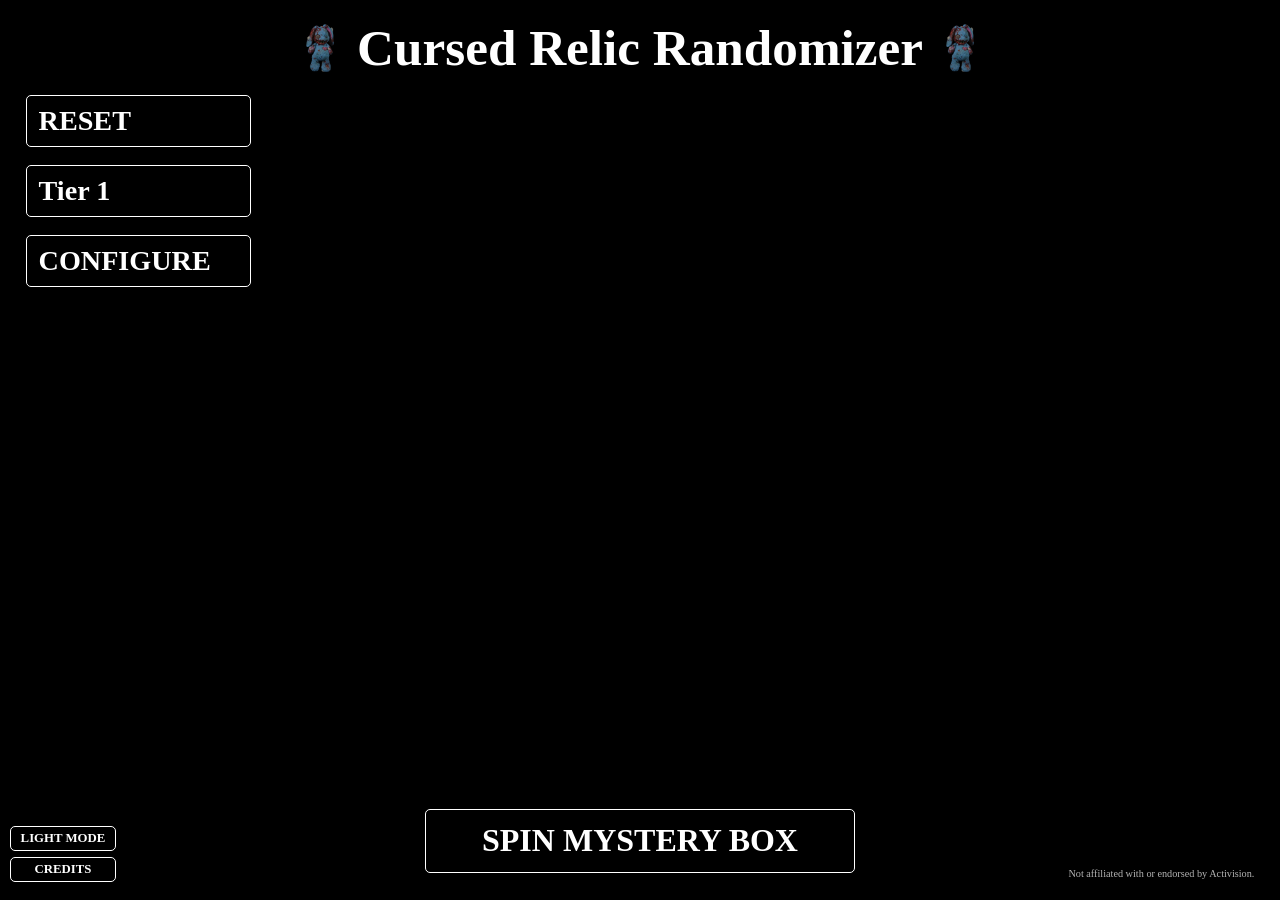
==== index.html @ f58e1904 "Add files via upload" ====
<!DOCTYPE html>
<html lang="en">

<head>
  <link rel="icon" href="images/PeeksIcon.png" type="image/png">
  <meta charset="UTF-8">
  <meta name="viewport" content="width=device-width, initial-scale=1.0, viewport-fit=cover">
  <meta name="description" content="Cursed Relic Randomizer for Black Ops 7 Zombies. Randomly select Grim, Sinister, and Wicked relic combinations by tier, including Tier 3 Hard mode.">
  <title>Cursed Relic Randomizer</title>
  <link rel="canonical" href="https://relicrandomizer.com/">
  <link rel="sitemap" type="text/html" href="sitemap.html">
  <link rel="stylesheet" href="style.css">
</head>

<body>

  <!-- =========================
       BACKGROUND VIDEO
  ========================== -->
<video id="bgVideo" muted playsinline preload="auto">
  <source src="videos/WebsiteBackgroundVid.mp4" type="video/mp4">
</video>
  <!-- =========================
       MAIN UI
  ========================== -->

  <div class="ui">

    <!-- Title Header -->
    <h1 class="title">
      <img src="images/MrPeeks.png" class="title-icon" alt="">
      <span>Cursed Relic Randomizer</span>
      <img src="images/MrPeeks.png" class="title-icon" alt="">
    </h1>


    <!-- Left Controls -->
    <div class="left-controls">

      <button id="resetButton">RESET</button>

      <!-- Tier Dropdown -->
      <div id="tierDropdown" class="tier-dropdown">
        <button id="tierButton" class="tier-button" data-value="tier1">
          Tier 1
        </button>

        <div id="tierMenu" class="tier-menu hidden">
          <div class="tier-option" data-value="tier1">
            <span>Tier 1</span>
            <small>Unlocks Golden Armor</small>
          </div>

          <div class="tier-option" data-value="tier2">
            <span>Tier 2</span>
            <small>Unlocks Ultra weapon rarity</small>
          </div>

          <div class="tier-option" data-value="tier3">
            <span>Tier 3</span>
            <small>Unlocks Tier 4 Pack-A-Punch</small>
          </div>

          <div class="tier-option" data-value="tier3hard">
            <span>Tier 3 HARD</span>
            <small>It's a masochist's dream. Go on, we dare you!</small>
          </div>
        </div>
      </div>

      <button id="configureButton">CONFIGURE</button>

    </div>


    <!-- Main Spin Button -->
<button id="spinButton">SPIN MYSTERY BOX</button>

<p id="activisionDisclaimer" class="disclaimer">
  Not affiliated with or endorsed by Activision.
</p>
    
    <!-- Output Area -->
    <div id="output"></div>


    <!-- Mr. Peeks Result Image -->
    <img id="mrPeeksImage"
         src="images/MrPeeks.png"
         alt="Mr. Peeks">

    <div id="mrPeeksNoseZone"></div>


<!-- Bottom Utility Buttons -->
<div class="bottom-links">
  <div class="bottom-left">
    <button id="themeToggleButton" class="theme-toggle">
      LIGHT MODE
    </button>

    <button id="creditsButton" class="credits">
      CREDITS
    </button>
  </div>

  <a
    id="zomdleButton"
    class="zomdle-button"
    href="https://zomdle.com/"
    target="_blank"
    rel="noopener noreferrer"
    aria-label="Visit Zomdle"
  >
    <video
      id="zomdleVideo"
      src="videos/zomdle.mp4"
      autoplay
      muted
      loop
      playsinline
      preload="auto"
    ></video>
  </a>
</div>

<!-- =========================
     CREDITS MODAL
========================== -->

<div id="creditsModal" class="modal hidden">
  <div class="modal-box">

    <div class="modal-title-bar">
      <span class="modal-title">
        <img src="images/PeeksIcon.png" class="modal-icon" alt="">
        Credits
      </span>
    </div>

    <div class="modal-content">
      <p>
        Background AOTD static art: Grillmaster Harry
        (<a href="https://x.com/Vermontious" target="_blank" rel="noopener noreferrer">@Vermontious</a> on X)
      </p>

      <p>
        COD Zombies Mystery Box Model by
        <a href="https://sketchfab.com/3d-models/rigged-cod-zombies-mystery-box-ba7c191d4e88431db5ffc15c47540947"
           target="_blank"
           rel="noopener noreferrer">
          P3p33
        </a>
      </p>

      <p>
        Animations and Web Application designed by
        <a href="https://x.com/StrisselStudios" target="_blank" rel="noopener noreferrer">
          Strissel
        </a>
        (Me!)
      </p>

      <button id="creditsContactButton" class="contact-button credits-contact-button">
        CONTACT ME!
      </button>
    </div>

  </div>
</div>


  <!-- =========================
       CONFIGURATION MODAL
  ========================== -->

  <div id="configureModal" class="modal hidden">
    <div id="configureBox" class="configure-box">

      <!-- Configure Title Bar -->
      <div class="modal-title-bar">
        <span class="modal-title">
          <img src="images/PeeksIcon.png" class="modal-icon" alt="">
          Configuration Panel
        </span>
      </div>


      <!-- Configure Content -->
      <div class="configure-content">

        <!-- Standard Maps -->
        <div class="config-column">
          <h3>Standard</h3>
          <label><input type="checkbox" class="map-checkbox" checked> Ashes of the Damned</label>
          <label><input type="checkbox" class="map-checkbox" checked> Astra Malorum</label>
          <label><input type="checkbox" class="map-checkbox" checked> Paradox Junction</label>
          <label><input type="checkbox" class="map-checkbox" checked> Totenreich</label>
          <label><input type="checkbox" class="map-checkbox" checked> Kowakujo</label>
        </div>


        <!-- Survival Maps -->
        <div class="config-column">
          <h3>Survival</h3>

          <label><input type="checkbox" class="map-checkbox" checked> Farm Survival</label>
          <label><input type="checkbox" class="map-checkbox" checked> Exit 115 Survival</label>
          <label><input type="checkbox" class="map-checkbox" checked> Cosmodrome Survival</label>
          <label><input type="checkbox" class="map-checkbox" checked> Mars Survival</label>
          <label><input type="checkbox" class="map-checkbox" checked> Ashwood Survival</label>
          <label><input type="checkbox" class="map-checkbox" checked> Nuked Survival</label>

          <div class="coming-soon-map">
            <label class="disabled-map">
              <input type="checkbox" disabled>
              <span>Totenreich Survival</span>
            </label>
            <div class="coming-soon-text">Coming Soon</div>
          </div>

          <div class="coming-soon-map">
            <label class="disabled-map">
              <input type="checkbox" disabled>
              <span>Kowakujō Castle Survival</span>
            </label>
            <div class="coming-soon-text">Coming Soon</div>
          </div>
        </div>


        <!-- Grim Relics -->
        <div class="config-column">
          <h3>Grim</h3>
          <label><input type="checkbox" class="relic-checkbox" checked> Lawyer's Pen</label>
          <label><input type="checkbox" class="relic-checkbox" checked> Dragon Wings</label>
          <label><input type="checkbox" class="relic-checkbox" checked> Teddy Bear</label>
          <label><input type="checkbox" class="relic-checkbox" checked> Gong</label>
          <label><input type="checkbox" class="relic-checkbox" checked> Seed</label>
          <label><input type="checkbox" class="relic-checkbox" checked> Rocket</label>
          <label><input type="checkbox" class="relic-checkbox" checked> Power Switch</label>
          <label><input type="checkbox" class="relic-checkbox" checked> Wrestler's Belt</label>
          <label><input type="checkbox" class="relic-checkbox" checked> Gramophone</label>
          <label><input type="checkbox" class="relic-checkbox" checked> Druid Stone</label>
        </div>


        <!-- Sinister Relics -->
        <div class="config-column">
          <h3>Sinister</h3>
          <label><input type="checkbox" class="relic-checkbox" checked> Vrill Sphere</label>
          <label><input type="checkbox" class="relic-checkbox" checked> Sam's Drawing</label>
          <label><input type="checkbox" class="relic-checkbox" checked> Focusing Stone</label>
          <label><input type="checkbox" class="relic-checkbox" checked> Fang</label>
          <label><input type="checkbox" class="relic-checkbox" checked> Matryoshka Dolls</label>
          <label><input type="checkbox" class="relic-checkbox" checked> Summoning Key</label>
          <label><input type="checkbox" class="relic-checkbox" checked> Stuffed Elephant</label>
          <label><input type="checkbox" class="relic-checkbox" checked> Dancing Arnie</label>
          <label><input type="checkbox" class="relic-checkbox" checked> Valkyrie Helmet</label>
          <label><input type="checkbox" class="relic-checkbox" checked> Film Reel</label>
        </div>


        <!-- Wicked Relics -->
        <div class="config-column">
          <h3>Wicked</h3>
          <label><input type="checkbox" class="relic-checkbox" checked> Bus</label>
          <label><input type="checkbox" class="relic-checkbox" checked> Dragon Head</label>
          <label><input type="checkbox" class="relic-checkbox" checked> Blood Vials</label>
          <label><input type="checkbox" class="relic-checkbox" checked> Golden Spork</label>
          <label><input type="checkbox" class="relic-checkbox" checked> Civil Protector</label>
          <label><input type="checkbox" class="relic-checkbox" checked> Mangler Helmet</label>
          <label><input type="checkbox" class="relic-checkbox" checked> Agarthan Device</label>
          <label><input type="checkbox" class="relic-checkbox" checked> Music Box</label>
          <label><input type="checkbox" class="relic-checkbox" checked> Dragon Egg</label>
          <label><input type="checkbox" class="relic-checkbox" checked> Mannequin Turret</label>
        </div>

      </div>


      <!-- Configure Footer Buttons -->
      <div class="configure-footer">
        <button id="saveConfigButton">Save</button>
        <button id="deselectRelicsButton">Deselect All Relics</button>
        <button id="resetConfigButton">Reset</button>
      </div>

    </div>
  </div>


  <!-- =========================
       JAVASCRIPT
  ========================== -->

  <script src="script.js"></script>

</body>
</html>
---- style.css ----
/* ==========================================================
   1. GLOBAL FOUNDATION
   ----------------------------------------------------------
   Site-wide variables and the controlled layer system.
   All z-index values should come from here.
========================================================== */

:root {
  --text-color: white;
  --shadow-color: black;
  --panel-bg: rgba(0, 0, 0, 0.9);
  --panel-text: white;
  --button-bg: rgba(0, 0, 0, 0.45);
  --button-text: white;
  --button-border: white;

  --safe-bottom: env(safe-area-inset-bottom, 0px);

  --z-background: 0;
  --z-ui: 1;
  --z-output: 15;
  --z-bottom-links: 30;
  --z-mrpeeks: 35;
  --z-nose: 40;
  --z-spin: 60;
  --z-dropdown: 80;
  --z-modal: 1000;
}


/* ==========================================================
   2. LIGHT MODE VARIABLES
   ----------------------------------------------------------
   Only swaps color variables when light mode is active.
========================================================== */

body.light-mode {
  --text-color: black;
  --shadow-color: white;
  --panel-bg: rgba(255, 255, 255, 0.9);
  --panel-text: black;
  --button-bg: rgba(255, 255, 255, 0.75);
  --button-text: black;
  --button-border: black;
}


/* ==========================================================
   3. PAGE RESET
   ----------------------------------------------------------
   Removes browser defaults, locks the app to the viewport,
   and prevents page scrolling behind the UI.
========================================================== */

html,
body {
  margin: 0;
  width: 100%;
  min-height: 100%;
  height: 100%;
  background: black;
  font-family: Georgia, "Times New Roman", serif;
  overflow: hidden;
  overscroll-behavior: none;
}


/* ==========================================================
   4. GLOBAL INTERACTION
   ----------------------------------------------------------
   Removes mobile tap highlight flashes on clickable elements.
========================================================== */

button,
a,
.tier-option {
  -webkit-tap-highlight-color: transparent;
}


/* ==========================================================
   5. BACKGROUND VIDEO
   ----------------------------------------------------------
   Fullscreen background layer. It never receives clicks.
========================================================== */

#bgVideo {
  position: fixed;
  inset: 0;
  width: 100vw;
  height: 100dvh;
  object-fit: cover;
  object-position: center;
  z-index: var(--z-background);
  pointer-events: none;
}


/* ==========================================================
   6. MAIN UI CONTAINER
   ----------------------------------------------------------
   Primary app grid. Holds the title, controls, output,
   spin button, Mr. Peeks, and bottom utility area.
========================================================== */

.ui {
  position: relative;
  z-index: var(--z-ui);

  height: 100dvh;
  min-height: 100dvh;

  overflow: hidden;
  box-sizing: border-box;

  display: grid;
  grid-template-rows: auto 1fr auto;
  gap: clamp(0.5rem, 2vh, 2rem);

  padding:
    clamp(0.5rem, 2vh, 1.5rem)
    clamp(0.5rem, 2vw, 2rem)
    calc(clamp(0.75rem, 2vh, 1.5rem) + var(--safe-bottom));
}


/* ==========================================================
   7. TITLE HEADER
   ----------------------------------------------------------
   Main page title and Mr. Peeks icons.
========================================================== */

.title {
  justify-self: center;

  display: flex;
  align-items: center;
  justify-content: center;
  gap: clamp(0.4rem, 1vw, 0.9rem);

  margin: 0;

  color: var(--text-color);
  font-size: clamp(1.4rem, 4vw, 4rem);
  font-weight: bold;
  text-shadow: 0 0 6px var(--shadow-color);
  white-space: nowrap;
}

.title-icon {
  width: clamp(24px, 5vw, 48px);
  height: auto;
  aspect-ratio: 1 / 1;
  object-fit: contain;
}


/* ==========================================================
   8. LEFT CONTROL COLUMN
   ----------------------------------------------------------
   Holds Reset, Tier selector, and Configure.
   It sits above normal HUD elements, but below modals.
========================================================== */

.left-controls {
  position: relative;
  z-index: var(--z-dropdown);

  align-self: start;
  justify-self: start;

  display: flex;
  flex-direction: column;
  gap: clamp(0.5rem, 2vh, 1.5rem);

  width: clamp(180px, 24vw, 330px);
}
/* ==========================================================
   9. GLOBAL BUTTON STYLING
   ----------------------------------------------------------
   Shared visual styling for all buttons and button-like links.
   Positioning and layout are handled elsewhere.
========================================================== */

#resetButton,
#configureButton,
#spinButton,
#themeToggleButton,
.theme-toggle,
.credits,
.contact-button,
.zomdle-button,
.tier-button,
.configure-footer button {
  background: var(--button-bg);
  color: var(--button-text);
  border: 1px solid var(--button-border);
  border-radius: 5px;

  font-family: Georgia, "Times New Roman", serif;
  font-weight: bold;
  text-shadow: 0 0 5px var(--shadow-color);

  cursor: pointer;

  transition:
    transform 0.08s ease,
    filter 0.08s ease,
    box-shadow 0.08s ease;
}

#resetButton:hover,
#configureButton:hover,
#spinButton:hover,
.theme-toggle:hover,
.credits:hover,
.contact-button:hover,
.zomdle-button:hover,
.tier-button:hover,
.configure-footer button:hover {
  filter: brightness(110%);
}

#resetButton:active,
#configureButton:active,
#spinButton:active,
.theme-toggle:active,
.credits:active,
.contact-button:active,
.zomdle-button:active,
.tier-button:active,
.configure-footer button:active {
  transform: translateY(2px) scale(0.98);
  filter: brightness(85%);
}


/* ==========================================================
   10. BUTTON SIZING
   ----------------------------------------------------------
   Shared button dimensions and text sizes.
========================================================== */

#resetButton,
#configureButton,
.tier-button {
  width: 100%;
  padding: clamp(0.35rem, 1vh, 0.8rem) clamp(0.5rem, 1vw, 1rem);
  font-size: clamp(1rem, 2.2vw, 2rem);
}

#resetButton {
  width: auto;
}

#spinButton {
  justify-self: center;

  width: clamp(220px, 35vw, 430px);
  padding: clamp(0.5rem, 1.4vh, 1rem) 0;

  font-size: clamp(1.2rem, 2.5vw, 2.2rem);
}

.theme-toggle,
.credits,
.contact-button {
  padding: 4px 10px;
  font-size: clamp(0.7rem, 1vw, 0.95rem);
  text-decoration: none;
}


/* ==========================================================
   11. TIER DROPDOWN
   ----------------------------------------------------------
   Custom tier selector menu.
   It is above normal HUD elements but below modal windows.
========================================================== */

.tier-dropdown {
  position: relative;
  z-index: var(--z-dropdown);
  width: 100%;
}

.tier-button {
  text-align: left;
}

.tier-menu {
  position: absolute;
  top: calc(100% + 4px);
  left: 0;

  width: min(90vw, 520px);
  max-height: min(65svh, 460px);
  overflow-y: auto;

  background: rgba(0, 0, 0, 0.85);
  color: var(--button-text);
  border: 1px solid var(--button-border);

  z-index: var(--z-dropdown);
}

@supports ((-webkit-backdrop-filter: blur(6px)) or (backdrop-filter: blur(6px))) {
  .tier-menu {
    background: rgba(0, 0, 0, 0.55);
    -webkit-backdrop-filter: blur(6px);
    backdrop-filter: blur(6px);
  }
}

body.light-mode .tier-menu {
  background: rgba(255, 255, 255, 0.85);
}

@supports ((-webkit-backdrop-filter: blur(6px)) or (backdrop-filter: blur(6px))) {
  body.light-mode .tier-menu {
    background: rgba(255, 255, 255, 0.55);
    -webkit-backdrop-filter: blur(6px);
    backdrop-filter: blur(6px);
  }
}


/* ==========================================================
   12. TIER DROPDOWN OPTIONS
   ----------------------------------------------------------
   Individual selectable tier rows.
========================================================== */

.tier-option {
  display: grid;
  grid-template-columns: minmax(80px, 120px) 1fr;
  gap: clamp(0.4rem, 1vw, 0.8rem);

  padding: clamp(0.35rem, 1vw, 0.6rem);

  color: var(--button-text);
  font-size: clamp(0.8rem, 1.5vw, 1.1rem);
}

.tier-option:hover {
  background: rgba(128, 128, 128, 0.35);
}

.tier-option span {
  font-weight: bold;
}

.tier-option small {
  color: var(--button-text);
  opacity: 0.8;
}


/* ==========================================================
   13. TIER SELECT FLASH
   ----------------------------------------------------------
   Brief selection flash when the user chooses a tier.
========================================================== */

.tier-option.selected-flash {
  animation: tierClickFlash 0.18s ease;
}

@keyframes tierClickFlash {
  from {
    background: rgba(255, 255, 255, 0.55);
  }

  to {
    background: transparent;
  }
}


/* ==========================================================
   14. RANDOMIZER OUTPUT TEXT
   ----------------------------------------------------------
   Map heading, map result, relic heading, and placeholders.
========================================================== */

.output-heading {
  margin-bottom: clamp(0.2rem, 1vh, 0.6rem);

  color: var(--text-color);
  font-size: clamp(1.1rem, 2vw, 2rem);
  font-weight: bold;
}

.map-output {
  margin-bottom: clamp(1rem, 4vh, 3rem);
}

.map-name {
  margin-bottom: clamp(0.3rem, 1vh, 1rem);

  color: var(--text-color);
  font-size: clamp(1rem, 1.8vw, 1.8rem);
  font-weight: bold;
}

.map-placeholder {
  min-height: clamp(3rem, 8vh, 5.8rem);
}


/* ==========================================================
   15. RELIC GRID
   ----------------------------------------------------------
   Generated relic layout.
   Default is 3 columns. Small portrait screens switch to
   2 columns later in the responsive section.
========================================================== */

.relic-grid {
  display: grid;
  grid-template-columns: repeat(3, minmax(90px, 1fr));
  justify-items: center;
  gap: clamp(0.2rem, 1vh, 0.6rem) clamp(0.4rem, 2vw, 2.25rem);
}

.relic-item {
  min-width: 90px;

  color: var(--text-color);
  font-size: clamp(0.8rem, 1.6vw, 1.5rem);
  font-weight: bold;
  text-align: center;
}

.relic-center {
  grid-column: 2;
}

.relic-left {
  grid-column: 1;
}

.relic-right {
  grid-column: 3;
}
/* ==========================================================
   16. MR. PEEKS RESULT
   ----------------------------------------------------------
   Controls the image displayed when no relic combination
   can be generated, plus its clickable nose hitbox.
========================================================== */

#mrPeeksImage {
  justify-self: center;
  align-self: center;

  width: clamp(70px, 10vw, 150px);
  height: auto;

  display: none;

  z-index: var(--z-mrpeeks);
}

#mrPeeksNoseZone {
  display: none;

  position: fixed;
  z-index: var(--z-nose);

  cursor: pointer;
  pointer-events: auto;

  background: transparent;
  border: none;
  outline: none;

  -webkit-tap-highlight-color: transparent;
  user-select: none;
}


/* ==========================================================
   17. BOTTOM UTILITY BAR
   ----------------------------------------------------------
   Shared container for Light Mode, Credits and Zomdle.
   Positioning changes later inside responsive layouts.
========================================================== */

.bottom-links {
  position: fixed;

  left: clamp(0.5rem, 2vw, 2rem);
  right: clamp(0.5rem, 2vw, 2rem);
  bottom: calc(var(--safe-bottom) + 1.2vh);

  display: flex;
  justify-content: space-between;
  align-items: end;

  gap: .5rem;

  z-index: var(--z-bottom-links);
}

.bottom-left {
  display: flex;
  flex-direction: column;
  gap: .4rem;
}


/* ==========================================================
   18. ZOMDLE BUTTON
   ----------------------------------------------------------
   Appearance only.
   Positioning is handled entirely inside responsive layouts.
========================================================== */

.zomdle-button {

  display: block;

  width: clamp(165px, 19vw, 270px);

  aspect-ratio: 3 / 1;

  padding: 0;

  background: transparent;

  border: none;
  border-radius: 0;

  overflow: visible;

  text-decoration: none;

  filter:
    drop-shadow(0 0 4px white)
    drop-shadow(0 0 10px rgba(160,90,255,.75));
}

#zomdleVideo {

  display: block;

  width: 100%;
  height: 100%;

  object-fit: contain;

  pointer-events: none;
}


/* ==========================================================
   19. MODAL WINDOWS
   ----------------------------------------------------------
   Credits and Configure dialogs.
   These ALWAYS remain above every other interface element.
========================================================== */

.modal {

  position: fixed;
  inset: 0;

  display: flex;
  justify-content: center;
  align-items: center;

  padding: 1rem;
  box-sizing: border-box;

  z-index: var(--z-modal);
}

.hidden {
  display: none;
}

.modal-box,
.configure-box {

  position: relative;

  width: min(92vw,900px);
  max-height: 90svh;

  overflow: hidden;

  background: var(--panel-bg);
  color: var(--panel-text);

  border: 1px solid var(--button-border);
  border-radius: 8px;

  box-shadow: 0 0 20px rgba(0,0,0,.6);

  z-index: calc(var(--z-modal) + 1);
}


/* ==========================================================
   20. MODAL TITLE BAR
   ----------------------------------------------------------
   Shared title bar used by Configure and Credits windows.
========================================================== */

.modal-title-bar {

  min-height: 30px;

  display: flex;
  align-items: center;

  background: #ab51e7;

  padding: 0 10px;

  font-family: Arial, sans-serif;
  font-size: 13px;
}

.modal-title {

  display: flex;
  align-items: center;

  gap: 8px;

  font-weight: bold;
}

.modal-icon {

  width: 20px;
  height: 20px;

  flex-shrink: 0;
}
/* ==========================================================
   21. MODAL CONTENT
   ----------------------------------------------------------
   Credits window text, links, and the Contact Me button.
========================================================== */

.modal-box {
  max-width: 650px;
  font-family: Georgia, "Times New Roman", serif;
}

.modal-content {
  padding: clamp(0.75rem, 2vw, 1.5rem);
  font-size: clamp(0.9rem, 1.5vw, 1rem);
}

.modal-content p {
  margin: 3px 0;
}

.modal-content a {
  color: #0078d7;
  font-weight: bold;
  text-decoration: none;
}

.modal-content a:hover {
  text-decoration: underline;
}

.credits-contact-button {
  display: block;

  margin: 1rem auto 0;
  padding: 4px 10px;

  font-size: clamp(0.7rem, 1vw, 0.95rem);
}


/* ==========================================================
   22. CONFIGURE WINDOW
   ----------------------------------------------------------
   Configure modal layout, checkbox columns, and footer buttons.
========================================================== */

.configure-box {
  display: flex;
  flex-direction: column;

  height: min(90svh, 520px);

  font-family: Arial, sans-serif;
}

.configure-content {
  flex: 1;

  display: grid;
  grid-template-columns: repeat(auto-fit, minmax(120px, 1fr));

  gap: clamp(0.5rem, 2vw, 1.75rem);

  padding: clamp(0.5rem, 2vw, 0.9rem);

  overflow-y: auto;
}

.config-column h3,
.config-column label {
  color: var(--panel-text);
}

.config-column h3 {
  margin: 0 0 8px 0;

  font-size: clamp(0.75rem, 1.2vw, 0.9rem);
}

.config-column label {
  display: block;

  margin-bottom: 8px;

  font-size: clamp(0.7rem, 1.1vw, 0.85rem);

  white-space: nowrap;
}

.configure-footer {
  flex-shrink: 0;

  display: grid;
  grid-template-columns: repeat(3, 1fr);

  gap: 8px;

  padding: 8px 12px;

  box-sizing: border-box;
}

.configure-footer button {
  padding: 0.5rem;

  font-size: clamp(0.7rem, 1.1vw, 0.85rem);
}


/* ==========================================================
   23. DISABLED / COMING SOON ITEMS
   ----------------------------------------------------------
   Disabled map entries inside the Configure window.
========================================================== */

.disabled-map {
  color: #777;
  text-decoration: line-through;
  cursor: default;
}

.disabled-map input {
  pointer-events: none;
}

.coming-soon-map {
  margin-bottom: 8px;
}

.coming-soon-text {
  margin-left: 22px;
  margin-top: -2px;

  font-size: clamp(0.6rem, 1vw, 0.75rem);
  font-style: italic;

  color: #999;
}


/* ==========================================================
   24. SHARED ANIMATIONS
   ----------------------------------------------------------
   Reusable interface animations.
========================================================== */

@keyframes shake {
  0%   { transform: translateX(0); }
  20%  { transform: translateX(-3px); }
  40%  { transform: translateX(3px); }
  60%  { transform: translateX(-2px); }
  80%  { transform: translateX(2px); }
  100% { transform: translateX(0); }
}

.shake {
  animation: shake 0.2s ease;
}

@keyframes saveGlow {
  0% {
    box-shadow: 0 0 0 rgba(0,0,0,0);
  }

  50% {
    box-shadow: 0 0 18px #3fa9ff;
  }

  100% {
    box-shadow: 0 0 0 rgba(0,0,0,0);
  }
}

.save-glow {
  animation: saveGlow .6s ease;
}


/* ==========================================================
   25. FIXED HUD BASE POSITIONS
   ----------------------------------------------------------
   Base fixed-position rules for the main HUD elements.
   Orientation-specific overrides come after this.
========================================================== */

#output {
  position: fixed;

  left: 50%;
  transform: translateX(-50%);

  z-index: var(--z-output);

  width: min(90vw, 900px);
  margin: 0;

  color: var(--text-color);

  text-align: center;
  text-shadow: 0 0 5px var(--shadow-color);

  pointer-events: none;
}

#spinButton {
  position: fixed;

  left: 50%;
  transform: translateX(-50%);

  z-index: var(--z-spin);

  pointer-events: auto;
}

#spinButton:active {
  transform: translateX(-50%) translateY(2px) scale(0.98);
}

#mrPeeksImage {
  position: fixed;

  left: 50%;
  transform: translateX(-50%);
}

#mrPeeksNoseZone {
  left: 50%;
  transform: translateX(-50%);
}
/* ==========================================================
   25.5 ACTIVISION DISCLAIMER
   ----------------------------------------------------------
   Small legal disclaimer shown beneath the Spin button on
   landscape layouts and beneath the Zomdle button on portrait.
========================================================== */

.disclaimer {
  position: fixed;
  left: 50%;
  transform: translateX(-50%);

  color: var(--text-color);
  text-shadow: 0 0 3px var(--shadow-color);

  font-size: clamp(0.55rem, 0.8vw, 0.7rem);
  text-align: center;
  opacity: 0.7;

  pointer-events: none;
  white-space: nowrap;

  z-index: var(--z-ui);
}

@media (orientation: portrait) {
  .disclaimer {
    bottom: calc(env(safe-area-inset-bottom, 0px) + 0.1vh);
  }
}

@media (orientation: landscape) {
  .disclaimer {
    left: auto;
    right: 2vw;
    transform: none;
    bottom: calc(env(safe-area-inset-bottom, 0px) + 1.2vh);
  }
}
/* ==========================================================
   26. COMPACT LANDSCAPE
   ----------------------------------------------------------
   Small landscape screens, mainly phones.
   Shrinks controls, output text, relics, modals and bottom
   utility buttons so the layout fits short screens.
========================================================== */

@media (max-width: 950px) and (orientation: landscape) {
  .ui {
    grid-template-rows: auto 1fr auto;
    gap: 0.35rem;
    padding: 0.4rem 0.5rem calc(0.5rem + var(--safe-bottom));
  }

  .title {
    font-size: clamp(1rem, 3vw, 1.5rem);
  }

  .title-icon {
    width: 22px;
  }

  .left-controls {
    width: clamp(135px, 22vw, 190px);
    gap: 0.35rem;
  }

  #resetButton,
  #configureButton,
  .tier-button {
    font-size: clamp(0.75rem, 1.8vw, 0.9rem);
    padding: 0.3rem 0.4rem;
  }

  .tier-option {
    grid-template-columns: 75px 1fr;
    gap: 6px;
    padding: 5px;
    font-size: 0.72rem;
  }

  #output {
    margin-top: 0;
    width: min(65vw, 700px);
  }

  .output-heading {
    font-size: 0.8rem;
    margin-bottom: 0.15rem;
  }

  .map-output {
    margin-bottom: 0.6rem;
  }

  .map-name {
    font-size: 0.75rem;
    margin-bottom: 0.2rem;
  }

  .relic-grid {
    grid-template-columns: repeat(3, max-content);
    justify-content: center;
    gap: 2px 18px;
    width: auto;
  }

  .relic-item {
    min-width: 0;
    width: auto;
    font-size: 0.65rem;
    line-height: 1.05;
  }

  #spinButton {
    width: clamp(170px, 30vw, 300px);
    padding: 0.35rem 0;
    font-size: 0.9rem;
  }

  .theme-toggle,
  .credits,
  .contact-button {
    font-size: 0.6rem;
    padding: 3px 7px;
  }

  .configure-box {
    height: 88svh;
  }

  .configure-content {
    grid-template-columns: repeat(5, minmax(80px, 1fr));
    gap: 0.4rem;
    padding: 0.45rem;
  }

  .config-column h3 {
    font-size: 10px;
    margin-bottom: 5px;
  }

  .config-column label {
    font-size: 9px;
    margin-bottom: 4px;
  }

  .coming-soon-text {
    margin-left: 18px;
    font-size: 7px;
  }

  .configure-footer {
    gap: 5px;
    padding: 4px 6px;
  }

  .configure-footer button {
    min-height: 28px;
    font-size: 9px;
    line-height: 1;
    padding: 2px 6px;
  }

  .modal-content {
    font-size: 12px;
    padding: 10px 18px;
  }
}


/* ==========================================================
   27. SMALL PORTRAIT BASE
   ----------------------------------------------------------
   Narrow portrait phones.
   Lets the title wrap and centers the left control column.
========================================================== */

@media (max-width: 600px) and (orientation: portrait) {
  .ui {
    grid-template-rows: auto auto 1fr auto;
  }

  .title {
    white-space: normal;
    text-align: center;
  }

  .left-controls {
    justify-self: center;
    width: min(92vw, 330px);
  }

  .configure-content {
    grid-template-columns: repeat(auto-fit, minmax(130px, 1fr));
  }
}


/* ==========================================================
   28. PORTRAIT HUD LAYOUT
   ----------------------------------------------------------
   Portrait positioning for output, spin, Mr. Peeks,
   tier dropdown, Zomdle and bottom utility buttons.
========================================================== */

@media (orientation: portrait) {
  #output {
    top: 34vh;
    max-height: 38vh;
    overflow-y: auto;
    pointer-events: auto;
  }

  #spinButton {
    bottom: calc(var(--safe-bottom) + 14vh);
  }

  #mrPeeksImage {
    top: 42vh;
    width: clamp(135px, 30vw, 190px);
  }

  #mrPeeksNoseZone {
    top: 48.5vh;
    left: 56%;
    width: 58px;
    height: 58px;
  }

  .tier-button {
    text-align: center;
  }

  .tier-menu {
    left: 50%;
    transform: translateX(-50%);
    width: min(88vw, 520px);
    box-sizing: border-box;
  }

  .tier-option {
    display: flex;
    flex-direction: column;
    align-items: center;
    justify-content: center;

    text-align: center;
    gap: 3px;
  }

  .tier-option span,
  .tier-option small {
    display: block;
    width: 100%;
    text-align: center;
  }

  .bottom-links {
    left: 0;
    right: 0;
    bottom: calc(var(--safe-bottom) + 12vh);
    transform: none;

    display: grid;
    grid-template-columns: 1fr 1fr;
    align-items: end;

    padding: 0 1rem;
    box-sizing: border-box;
    pointer-events: none;
  }

  .bottom-left {
    display: contents;
  }

  #themeToggleButton {
    grid-column: 1;
    justify-self: start;
  }

  #creditsButton {
    grid-column: 2;
    justify-self: end;
  }

  #themeToggleButton,
#creditsButton {
  pointer-events: auto;
  text-align: center;
  display: flex;
  align-items: center;
  justify-content: center;

  width: 10ch;
  min-height: 28px;
  box-sizing: border-box;

  padding: 3px 7px;
  font-size: 0.6rem;
  line-height: 1.05;
}

  #zomdleButton {
    position: fixed;
    left: 50%;
    bottom: calc(var(--safe-bottom) + 5vh);
    transform: translateX(-50%);

    width: clamp(130px, 34vw, 210px);
    z-index: var(--z-bottom-links);
    pointer-events: auto;
  }

  #zomdleButton:active {
    transform: translateX(-50%) translateY(2px) scale(0.98);
  }
}


/* ==========================================================
   29. SMALL PORTRAIT RELIC GRID
   ----------------------------------------------------------
   Very narrow portrait screens use two relic columns.
   Forced last-row placement classes are disabled here.
========================================================== */

@media (orientation: portrait) and (max-width: 430px) {
  .relic-grid {
    grid-template-columns: repeat(2, minmax(0, 1fr));
    width: 100%;
  }

  .relic-center,
  .relic-left,
  .relic-right {
    grid-column: auto;
  }

  .relic-item {
    min-width: 0;
    width: 100%;
    font-size: clamp(0.72rem, 4vw, 0.95rem);
    line-height: 1.1;
  }
}
/* ==========================================================
   30. LANDSCAPE HUD LAYOUT
   ----------------------------------------------------------
   Landscape positioning for output, spin button, Mr. Peeks,
   tier dropdown, left controls, Zomdle and bottom utility bar.
========================================================== */

@media (orientation: landscape) {
  #output {
    top: 18vh;
    max-height: 48vh;
    overflow: hidden;
  }

  #spinButton {
    bottom: calc(var(--safe-bottom) + 3vh);
  }

  #mrPeeksImage {
    top: 36vh;
    width: clamp(85px, 9vw, 135px);
  }

  #mrPeeksNoseZone {
    top: 38vh;
    width: 42px;
    height: 42px;
  }

  .left-controls {
    width: max-content;
    min-width: 0;
    max-width: none;
  }

  #resetButton,
#configureButton,
.tier-button {
  width: 16ch;
  box-sizing: border-box;
  text-align: left;
  padding-left: 0.75rem;
  padding-right: 0.75rem;
}
  .tier-menu {
    width: min(50vw, 340px);
    box-sizing: border-box;
  }

  .tier-option {
    display: block;
    text-align: left;
  }

  .tier-option span,
  .tier-option small {
    display: block;
    text-align: left;
  }

  .bottom-links {
    left: 0.6rem;
    right: 0.6rem;
    bottom: calc(var(--safe-bottom) + 2vh);
    transform: none;
    pointer-events: none;
  }

  .bottom-links button,
  .bottom-links a {
    pointer-events: auto;
  }

  .bottom-left {
    flex-direction: column;
  }

  .zomdle-button {
    position: fixed;
    top: clamp(0.4rem, 2vh, 1.5rem);
    right: 0.6rem;
    width: clamp(165px, 16vw, 270px);
  }
}


/* ==========================================================
   31. SHORT LANDSCAPE FIX
   ----------------------------------------------------------
   Short landscape tablet/browser viewports.
   Keeps relic output scrollable and prevents left controls
   from overlapping result text.
========================================================== */

@media (orientation: landscape) and (min-width: 951px) and (max-height: 650px) {
  #output {
    max-height: 38vh;
    overflow-y: auto;
    pointer-events: auto;
    width: min(62vw, 620px);
  }

  #resetButton,
  #configureButton,
  .tier-button {
    width: 16ch;
    text-align: center;
    padding-left: 0.5rem;
    padding-right: 0.5rem;
  }
}


/* ==========================================================
   32. TABLET PORTRAIT FIX
   ----------------------------------------------------------
   Portrait tablets need the output slightly higher and taller
   than phones.
========================================================== */

@media (orientation: portrait) and (min-width: 600px) and (max-width: 1000px) {
  #output {
    top: 30vh;
    max-height: 42vh;
    overflow-y: auto;
    pointer-events: auto;
  }
}
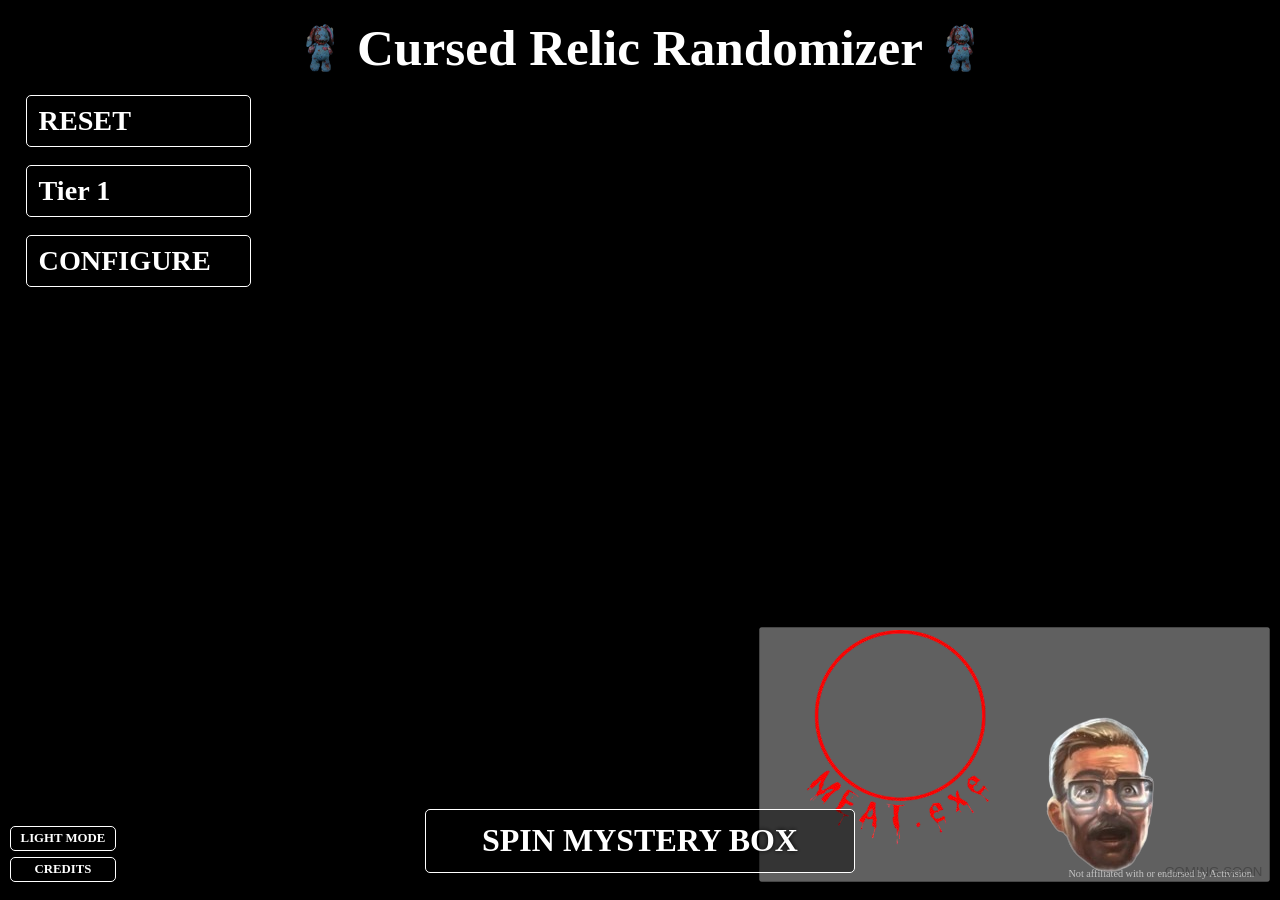
==== commit a5992e43: "Fix HTML encoding issues in index.html" ====
--- a/index.html
+++ b/index.html
@@ -122,6 +122,29 @@
       preload="auto"
     ></video>
   </a>
+  <button
+  id="meatExeButton"
+  class="meat-exe-button"
+  type="button"
+  disabled
+  aria-label="MEAT.exe coming soon"
+>
+  <img
+    src="images/meatlogo.png"
+    class="meat-main-logo"
+    alt="MEAT.exe"
+  >
+
+  <img
+    src="images/stulogo.png"
+    class="meat-stu-logo"
+    alt=""
+  >
+
+  <span class="meat-coming-soon">
+    COMING SOON
+  </span>
+  </button>
 </div>
 
 <!-- =========================
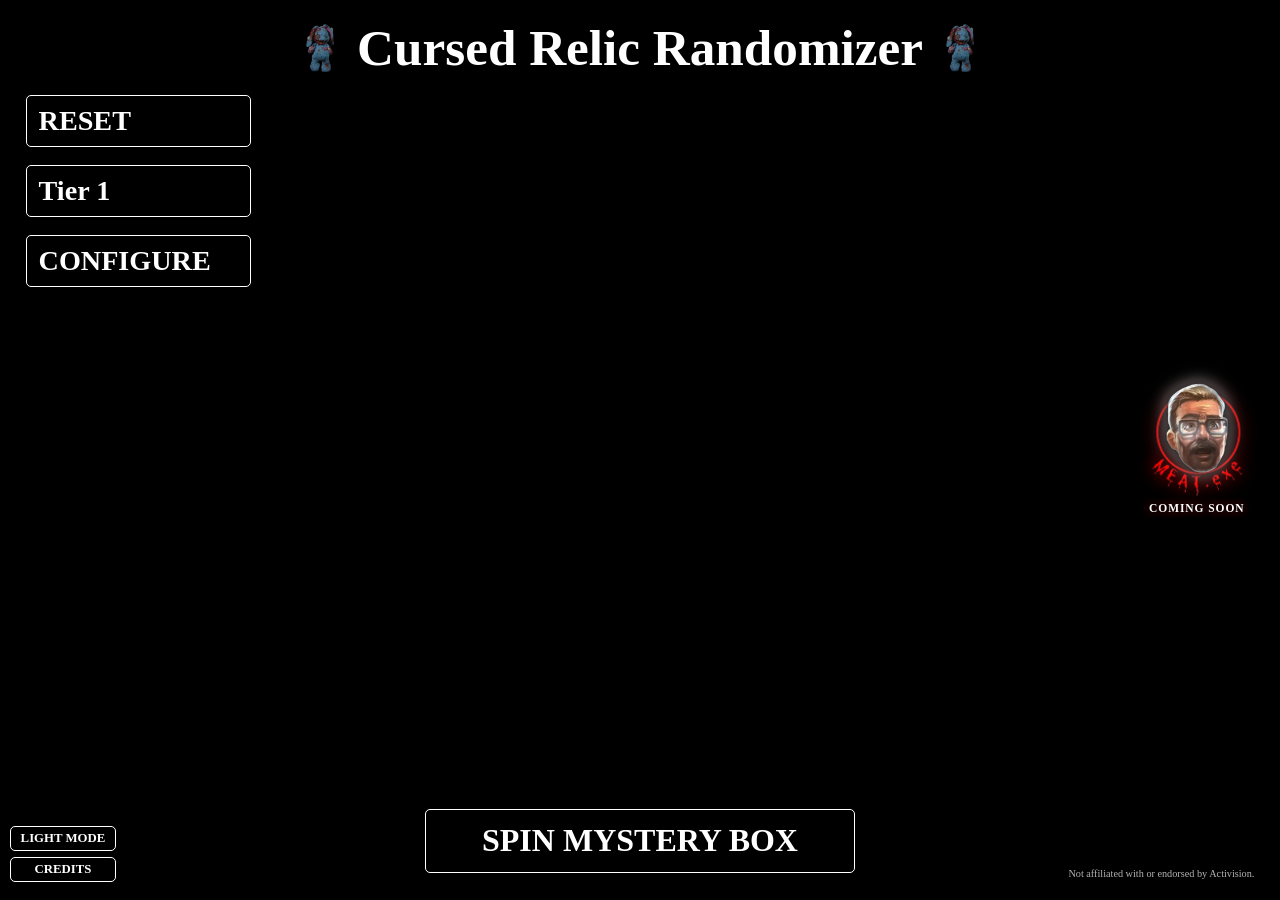
==== commit d8e9373a: "Fix HTML formatting and update content" ====
--- a/index.html
+++ b/index.html
@@ -213,14 +213,35 @@
       <div class="configure-content">
 
         <!-- Standard Maps -->
-        <div class="config-column">
-          <h3>Standard</h3>
-          <label><input type="checkbox" class="map-checkbox" checked> Ashes of the Damned</label>
-          <label><input type="checkbox" class="map-checkbox" checked> Astra Malorum</label>
-          <label><input type="checkbox" class="map-checkbox" checked> Paradox Junction</label>
-          <label><input type="checkbox" class="map-checkbox" checked> Totenreich</label>
-          <label><input type="checkbox" class="map-checkbox" checked> Kowakujo</label>
-        </div>
+
+<div class="config-column">
+  <h3>Standard</h3>
+
+  <label><input type="checkbox" class="map-checkbox" checked> Ashes of the Damned</label>
+
+  <label><input type="checkbox" class="map-checkbox" checked> Astra Malorum</label>
+
+  <label><input type="checkbox" class="map-checkbox" checked> Paradox Junction</label>
+
+  <label><input type="checkbox" class="map-checkbox" checked> Totenreich</label>
+
+  <label><input type="checkbox" class="map-checkbox" checked> Kowakujo</label>
+
+  <div class="coming-soon-map">
+
+    <label class="disabled-map">
+
+      <input type="checkbox" disabled>
+
+      <span>Rex Infernus</span>
+
+    </label>
+
+    <div class="coming-soon-text">Coming Soon</div>
+
+  </div>
+
+</div>
 
 
         <!-- Survival Maps -->
@@ -237,7 +258,7 @@
           <div class="coming-soon-map">
             <label class="disabled-map">
               <input type="checkbox" disabled>
-              <span>Totenreich Survival</span>
+              <span>Eidskallen Lighthouse Survival</span>
             </label>
             <div class="coming-soon-text">Coming Soon</div>
           </div>
--- a/style.css
+++ b/style.css
@@ -1345,3 +1345,130 @@
     pointer-events: auto;
   }
 }
+
+/* ==========================================================
+  33.  MEAT.EXE COMING SOON BUTTON
+   ----------------------------------------------------------
+   Promotional preview only. This does not link to MEAT.exe.
+========================================================== */
+
+.meat-exe-button {
+  position: fixed;
+  right: 1.2rem;
+  top: 60vh;
+
+  width: clamp(95px, 10vw, 150px);
+
+  display: grid;
+  grid-template-rows: auto auto;
+  place-items: center;
+
+  padding: 0;
+  margin: 0;
+
+  background: transparent;
+  border: none;
+  appearance: none;
+
+  color: white;
+  font-family: Georgia, "Times New Roman", serif;
+  font-weight: bold;
+
+  opacity: 1;
+  z-index: var(--z-bottom-links);
+
+  pointer-events: none;
+  user-select: none;
+}
+
+.meat-main-logo,
+.meat-stu-logo {
+  grid-area: 1 / 1;
+}
+
+.meat-main-logo {
+  display: block;
+
+  width: 100%;
+  height: auto;
+
+  position: relative;
+  top: 12px;
+
+  z-index: 1;
+
+  filter:
+    drop-shadow(0 0 4px black)
+    drop-shadow(0 0 8px rgba(255, 0, 0, 0.65));
+}
+
+.meat-stu-logo {
+  display: block;
+
+  width: 58%;
+  height: auto;
+
+  position: relative;
+  top: -10px;
+  left: -1.5px;
+
+  z-index: 2;
+
+  pointer-events: none;
+
+  animation: meatStuBob 2.4s ease-in-out infinite;
+
+  filter:
+    drop-shadow(0 0 4px black)
+    drop-shadow(0 0 8px rgba(255, 255, 255, 0.65));
+}
+
+.meat-coming-soon {
+  grid-area: 2 / 1;
+
+  margin-top: 0.25rem;
+
+  font-size: clamp(0.55rem, 0.9vw, 0.75rem);
+  line-height: 1;
+  letter-spacing: 0.08em;
+  white-space: nowrap;
+
+  text-shadow:
+    0 0 3px black,
+    0 0 7px black,
+    0 0 9px rgba(255, 0, 0, 0.8);
+}
+
+@keyframes meatStuBob {
+  0% {
+    transform: translateX(-3px) translateY(0) scale(1);
+  }
+
+  50% {
+    transform: translateX(3px) translateY(-3px) scale(1.04);
+  }
+
+  100% {
+    transform: translateX(-3px) translateY(0) scale(1);
+  }
+}
+
+/* Portrait placement */
+
+@media (orientation: portrait) {
+  .meat-exe-button {
+    right: 0.75rem;
+    top: 34vh;
+    width: clamp(78px, 22vw, 120px);
+  }
+}
+
+/* Landscape placement */
+
+@media (orientation: landscape) {
+  .meat-exe-button {
+    right: 1.2rem;
+    top: 42vh;
+    width: clamp(95px, 10vw, 150px);
+  }
+}
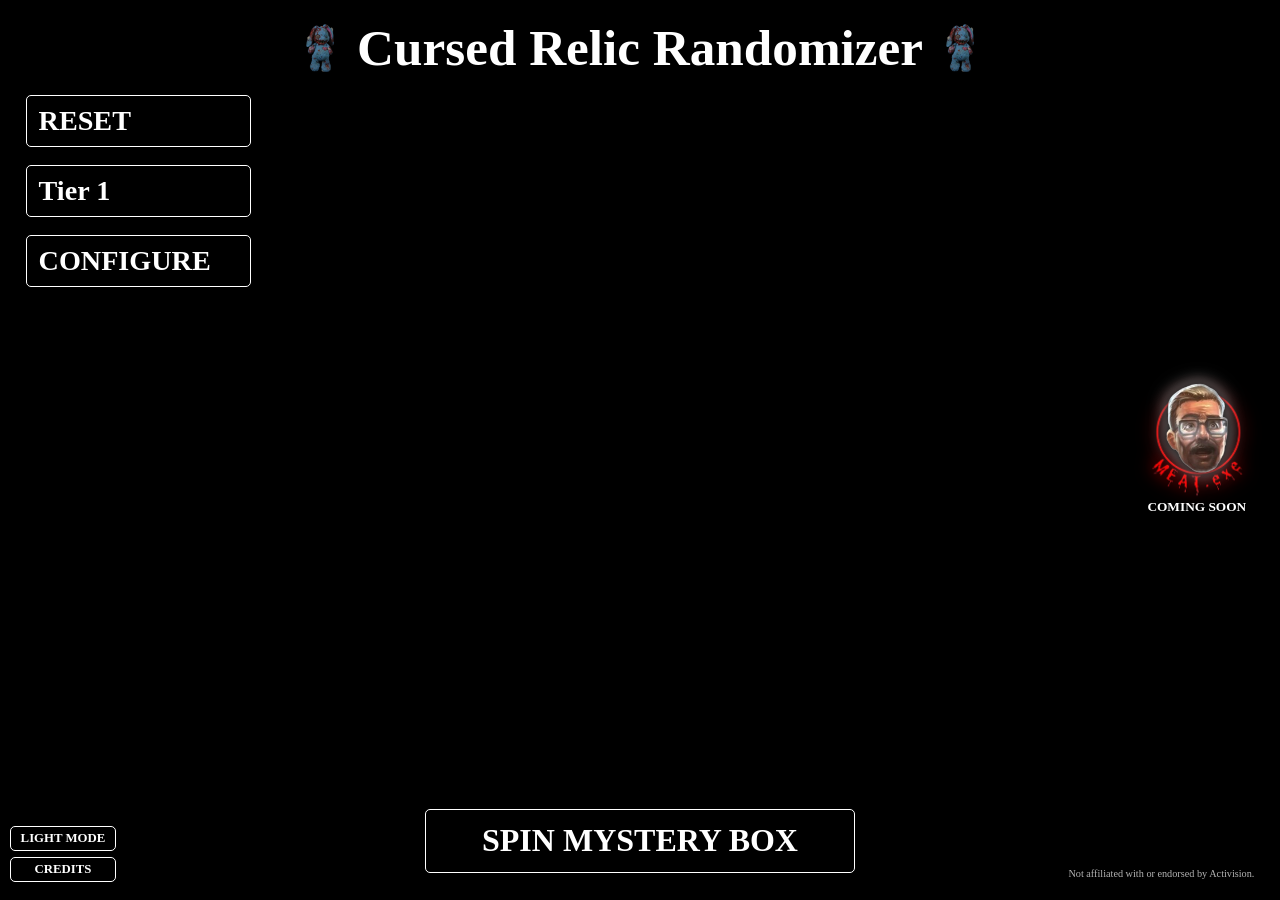
==== commit f1aee2ca: "Update index.html" ====
--- a/index.html
+++ b/index.html
@@ -1,7 +1,4 @@
-<!DOCTYPE html>
-<html lang="en">
-
-<head>
+<!DOCTYPE html><html lang="en"><head>
   <link rel="icon" href="images/PeeksIcon.png" type="image/png">
   <meta charset="UTF-8">
   <meta name="viewport" content="width=device-width, initial-scale=1.0, viewport-fit=cover">
@@ -10,117 +7,105 @@
   <link rel="canonical" href="https://relicrandomizer.com/">
   <link rel="sitemap" type="text/html" href="sitemap.html">
   <link rel="stylesheet" href="style.css">
-</head>
-
-<body>
-
-  <!-- =========================
+</head><body>  <!-- =========================
        BACKGROUND VIDEO
-  ========================== -->
-<video id="bgVideo" muted playsinline preload="auto">
+  ========================== --><video id="bgVideo" muted playsinline preload="auto">
   <source src="videos/WebsiteBackgroundVid.mp4" type="video/mp4">
 </video>
   <!-- =========================
        MAIN UI
-  ========================== -->
-
-  <div class="ui">
-
-    <!-- Title Header -->
-    <h1 class="title">
-      <img src="images/MrPeeks.png" class="title-icon" alt="">
-      <span>Cursed Relic Randomizer</span>
-      <img src="images/MrPeeks.png" class="title-icon" alt="">
-    </h1>
-
-
-    <!-- Left Controls -->
-    <div class="left-controls">
-
-      <button id="resetButton">RESET</button>
-
-      <!-- Tier Dropdown -->
-      <div id="tierDropdown" class="tier-dropdown">
-        <button id="tierButton" class="tier-button" data-value="tier1">
-          Tier 1
-        </button>
-
-        <div id="tierMenu" class="tier-menu hidden">
-          <div class="tier-option" data-value="tier1">
-            <span>Tier 1</span>
-            <small>Unlocks Golden Armor</small>
-          </div>
-
-          <div class="tier-option" data-value="tier2">
-            <span>Tier 2</span>
-            <small>Unlocks Ultra weapon rarity</small>
-          </div>
-
-          <div class="tier-option" data-value="tier3">
-            <span>Tier 3</span>
-            <small>Unlocks Tier 4 Pack-A-Punch</small>
-          </div>
-
-          <div class="tier-option" data-value="tier3hard">
-            <span>Tier 3 HARD</span>
-            <small>It's a masochist's dream. Go on, we dare you!</small>
-          </div>
-        </div>
-      </div>
-
-      <button id="configureButton">CONFIGURE</button>
-
-    </div>
-
-
-    <!-- Main Spin Button -->
+  ========================== -->  <div class="ui"><!-- Title Header -->
+<h1 class="title">
+  <img src="images/MrPeeks.png" class="title-icon" alt="">
+  <span>Cursed Relic Randomizer</span>
+  <img src="images/MrPeeks.png" class="title-icon" alt="">
+</h1>
+
+
+<!-- Left Controls -->
+<div class="left-controls">
+
+  <button id="resetButton">RESET</button>
+
+  <!-- Tier Dropdown -->
+  <div id="tierDropdown" class="tier-dropdown">
+    <button id="tierButton" class="tier-button" data-value="tier1">
+      Tier 1
+    </button>
+
+    <div id="tierMenu" class="tier-menu hidden">
+      <div class="tier-option" data-value="tier1">
+        <span>Tier 1</span>
+        <small>Unlocks Golden Armor</small>
+      </div>
+
+      <div class="tier-option" data-value="tier2">
+        <span>Tier 2</span>
+        <small>Unlocks Ultra weapon rarity</small>
+      </div>
+
+      <div class="tier-option" data-value="tier3">
+        <span>Tier 3</span>
+        <small>Unlocks Tier 4 Pack-A-Punch</small>
+      </div>
+
+      <div class="tier-option" data-value="tier3hard">
+        <span>Tier 3 HARD</span>
+        <small>It's a masochist's dream. Go on, we dare you!</small>
+      </div>
+    </div>
+  </div>
+
+  <button id="configureButton">CONFIGURE</button>
+
+</div>
+
+
+<!-- Main Spin Button -->
+
 <button id="spinButton">SPIN MYSTERY BOX</button>
 
 <p id="activisionDisclaimer" class="disclaimer">
   Not affiliated with or endorsed by Activision.
-</p>
-    
-    <!-- Output Area -->
-    <div id="output"></div>
-
-
-    <!-- Mr. Peeks Result Image -->
-    <img id="mrPeeksImage"
-         src="images/MrPeeks.png"
-         alt="Mr. Peeks">
-
-    <div id="mrPeeksNoseZone"></div>
-
-
-<!-- Bottom Utility Buttons -->
-<div class="bottom-links">
+</p><!-- Output Area -->
+<div id="output"></div>
+
+
+<!-- Mr. Peeks Result Image -->
+<img id="mrPeeksImage"
+     src="images/MrPeeks.png"
+     alt="Mr. Peeks">
+
+<div id="mrPeeksNoseZone"></div>
+
+<!-- Bottom Utility Buttons --><div class="bottom-links">
   <div class="bottom-left">
     <button id="themeToggleButton" class="theme-toggle">
       LIGHT MODE
-    </button>
-
-    <button id="creditsButton" class="credits">
-      CREDITS
-    </button>
-  </div>
-
-  <a
-    id="zomdleButton"
-    class="zomdle-button"
-    href="https://zomdle.com/"
-    target="_blank"
-    rel="noopener noreferrer"
-    aria-label="Visit Zomdle"
-  >
-    <video
-      id="zomdleVideo"
-      src="videos/zomdle.mp4"
-      autoplay
-      muted
-      loop
-      playsinline
-      preload="auto"
-    ></video>
+    </button><button id="creditsButton" class="credits">
+  CREDITS
+</button>
+
+  </div><a
+id="zomdleButton"
+class="zomdle-button"
+href="https://zomdle.com/"
+target="_blank"
+rel="noopener noreferrer"
+aria-label="Visit Zomdle"
+
+«»
+
+<video
+  id="zomdleVideo"
+  src="videos/zomdle.mp4"
+  autoplay
+  muted
+  loop
+  playsinline
+  preload="auto"
+></video>
+
   </a>
   <button
   id="meatExeButton"
@@ -133,212 +118,163 @@
     src="images/meatlogo.png"
     class="meat-main-logo"
     alt="MEAT.exe"
-  >
-
-  <img
-    src="images/stulogo.png"
-    class="meat-stu-logo"
-    alt=""
-  >
+  ><img
+src="images/stulogo.png"
+class="meat-stu-logo"
+alt=""
+
+«»
 
   <span class="meat-coming-soon">
     COMING SOON
   </span>
   </button>
-</div>
-
-<!-- =========================
+</div><!-- =========================
      CREDITS MODAL
-========================== -->
-
-<div id="creditsModal" class="modal hidden">
-  <div class="modal-box">
-
-    <div class="modal-title-bar">
-      <span class="modal-title">
-        <img src="images/PeeksIcon.png" class="modal-icon" alt="">
-        Credits
-      </span>
-    </div>
-
-    <div class="modal-content">
-      <p>
-        Background AOTD static art: Grillmaster Harry
-        (<a href="https://x.com/Vermontious" target="_blank" rel="noopener noreferrer">@Vermontious</a> on X)
-      </p>
-
-      <p>
-        COD Zombies Mystery Box Model by
-        <a href="https://sketchfab.com/3d-models/rigged-cod-zombies-mystery-box-ba7c191d4e88431db5ffc15c47540947"
-           target="_blank"
-           rel="noopener noreferrer">
-          P3p33
-        </a>
-      </p>
-
-      <p>
-        Animations and Web Application designed by
-        <a href="https://x.com/StrisselStudios" target="_blank" rel="noopener noreferrer">
-          Strissel
-        </a>
-        (Me!)
-      </p>
-
-      <button id="creditsContactButton" class="contact-button credits-contact-button">
-        CONTACT ME!
-      </button>
-    </div>
-
-  </div>
-</div>
-
-
-  <!-- =========================
+========================== --><div id="creditsModal" class="modal hidden">
+  <div class="modal-box"><div class="modal-title-bar">
+  <span class="modal-title">
+    <img src="images/PeeksIcon.png" class="modal-icon" alt="">
+    Credits
+  </span>
+</div>
+
+<div class="modal-content">
+  <p>
+    Background AOTD static art: Grillmaster Harry
+    (<a href="https://x.com/Vermontious" target="_blank" rel="noopener noreferrer">@Vermontious</a> on X)
+  </p>
+
+  <p>
+    COD Zombies Mystery Box Model by
+    <a href="https://sketchfab.com/3d-models/rigged-cod-zombies-mystery-box-ba7c191d4e88431db5ffc15c47540947"
+       target="_blank"
+       rel="noopener noreferrer">
+      P3p33
+    </a>
+  </p>
+
+  <p>
+    Animations and Web Application designed by
+    <a href="https://x.com/StrisselStudios" target="_blank" rel="noopener noreferrer">
+      Strissel
+    </a>
+    (Me!)
+  </p>
+
+  <button id="creditsContactButton" class="contact-button credits-contact-button">
+    CONTACT ME!
+  </button>
+</div>
+
+  </div>
+</div>  <!-- =========================
        CONFIGURATION MODAL
-  ========================== -->
-
-  <div id="configureModal" class="modal hidden">
-    <div id="configureBox" class="configure-box">
-
-      <!-- Configure Title Bar -->
-      <div class="modal-title-bar">
-        <span class="modal-title">
-          <img src="images/PeeksIcon.png" class="modal-icon" alt="">
-          Configuration Panel
-        </span>
-      </div>
-
-
-      <!-- Configure Content -->
-      <div class="configure-content">
-
-        <!-- Standard Maps -->
+  ========================== -->  <div id="configureModal" class="modal hidden">
+    <div id="configureBox" class="configure-box">  <!-- Configure Title Bar -->
+  <div class="modal-title-bar">
+    <span class="modal-title">
+      <img src="images/PeeksIcon.png" class="modal-icon" alt="">
+      Configuration Panel
+    </span>
+  </div>
+
+
+  <!-- Configure Content -->
+  <div class="configure-content">
+
+    <!-- Standard Maps -->
 
 <div class="config-column">
-  <h3>Standard</h3>
-
-  <label><input type="checkbox" class="map-checkbox" checked> Ashes of the Damned</label>
-
-  <label><input type="checkbox" class="map-checkbox" checked> Astra Malorum</label>
-
-  <label><input type="checkbox" class="map-checkbox" checked> Paradox Junction</label>
-
-  <label><input type="checkbox" class="map-checkbox" checked> Totenreich</label>
-
-  <label><input type="checkbox" class="map-checkbox" checked> Kowakujo</label>
-
-  <div class="coming-soon-map">
-
-    <label class="disabled-map">
-
-      <input type="checkbox" disabled>
-
-      <span>Rex Infernus</span>
-
-    </label>
-
-    <div class="coming-soon-text">Coming Soon</div>
-
-  </div>
-
-</div>
-
-
-        <!-- Survival Maps -->
-        <div class="config-column">
-          <h3>Survival</h3>
-
-          <label><input type="checkbox" class="map-checkbox" checked> Farm Survival</label>
-          <label><input type="checkbox" class="map-checkbox" checked> Exit 115 Survival</label>
-          <label><input type="checkbox" class="map-checkbox" checked> Cosmodrome Survival</label>
-          <label><input type="checkbox" class="map-checkbox" checked> Mars Survival</label>
-          <label><input type="checkbox" class="map-checkbox" checked> Ashwood Survival</label>
-          <label><input type="checkbox" class="map-checkbox" checked> Nuked Survival</label>
-
-          <div class="coming-soon-map">
-            <label class="disabled-map">
-              <input type="checkbox" disabled>
-              <span>Eidskallen Lighthouse Survival</span>
-            </label>
-            <div class="coming-soon-text">Coming Soon</div>
-          </div>
-
-          <div class="coming-soon-map">
-            <label class="disabled-map">
-              <input type="checkbox" disabled>
-              <span>Kowakujō Castle Survival</span>
-            </label>
-            <div class="coming-soon-text">Coming Soon</div>
-          </div>
-        </div>
-
-
-        <!-- Grim Relics -->
-        <div class="config-column">
-          <h3>Grim</h3>
-          <label><input type="checkbox" class="relic-checkbox" checked> Lawyer's Pen</label>
-          <label><input type="checkbox" class="relic-checkbox" checked> Dragon Wings</label>
-          <label><input type="checkbox" class="relic-checkbox" checked> Teddy Bear</label>
-          <label><input type="checkbox" class="relic-checkbox" checked> Gong</label>
-          <label><input type="checkbox" class="relic-checkbox" checked> Seed</label>
-          <label><input type="checkbox" class="relic-checkbox" checked> Rocket</label>
-          <label><input type="checkbox" class="relic-checkbox" checked> Power Switch</label>
-          <label><input type="checkbox" class="relic-checkbox" checked> Wrestler's Belt</label>
-          <label><input type="checkbox" class="relic-checkbox" checked> Gramophone</label>
-          <label><input type="checkbox" class="relic-checkbox" checked> Druid Stone</label>
-        </div>
-
-
-        <!-- Sinister Relics -->
-        <div class="config-column">
-          <h3>Sinister</h3>
-          <label><input type="checkbox" class="relic-checkbox" checked> Vrill Sphere</label>
-          <label><input type="checkbox" class="relic-checkbox" checked> Sam's Drawing</label>
-          <label><input type="checkbox" class="relic-checkbox" checked> Focusing Stone</label>
-          <label><input type="checkbox" class="relic-checkbox" checked> Fang</label>
-          <label><input type="checkbox" class="relic-checkbox" checked> Matryoshka Dolls</label>
-          <label><input type="checkbox" class="relic-checkbox" checked> Summoning Key</label>
-          <label><input type="checkbox" class="relic-checkbox" checked> Stuffed Elephant</label>
-          <label><input type="checkbox" class="relic-checkbox" checked> Dancing Arnie</label>
-          <label><input type="checkbox" class="relic-checkbox" checked> Valkyrie Helmet</label>
-          <label><input type="checkbox" class="relic-checkbox" checked> Film Reel</label>
-        </div>
-
-
-        <!-- Wicked Relics -->
-        <div class="config-column">
-          <h3>Wicked</h3>
-          <label><input type="checkbox" class="relic-checkbox" checked> Bus</label>
-          <label><input type="checkbox" class="relic-checkbox" checked> Dragon Head</label>
-          <label><input type="checkbox" class="relic-checkbox" checked> Blood Vials</label>
-          <label><input type="checkbox" class="relic-checkbox" checked> Golden Spork</label>
-          <label><input type="checkbox" class="relic-checkbox" checked> Civil Protector</label>
-          <label><input type="checkbox" class="relic-checkbox" checked> Mangler Helmet</label>
-          <label><input type="checkbox" class="relic-checkbox" checked> Agarthan Device</label>
-          <label><input type="checkbox" class="relic-checkbox" checked> Music Box</label>
-          <label><input type="checkbox" class="relic-checkbox" checked> Dragon Egg</label>
-          <label><input type="checkbox" class="relic-checkbox" checked> Mannequin Turret</label>
-        </div>
-
-      </div>
-
-
-      <!-- Configure Footer Buttons -->
-      <div class="configure-footer">
-        <button id="saveConfigButton">Save</button>
-        <button id="deselectRelicsButton">Deselect All Relics</button>
-        <button id="resetConfigButton">Reset</button>
-      </div>
-
-    </div>
-  </div>
-
-
-  <!-- =========================
+  <h3>Standard</h3><label><input type="checkbox" class="map-checkbox" checked> Ashes of the Damned</label>
+
+<label><input type="checkbox" class="map-checkbox" checked> Astra Malorum</label>
+
+<label><input type="checkbox" class="map-checkbox" checked> Paradox Junction</label>
+
+<label><input type="checkbox" class="map-checkbox" checked> Totenreich</label>
+
+<label><input type="checkbox" class="map-checkbox" checked> Kowakujo</label>
+
+<label><input type="checkbox" class="map-checkbox" checked> Rex Infernus</label>
+
+</div>    <!-- Survival Maps -->
+    <div class="config-column">
+      <h3>Survival</h3>
+
+      <label><input type="checkbox" class="map-checkbox" checked> Farm Survival</label>
+      <label><input type="checkbox" class="map-checkbox" checked> Exit 115 Survival</label>
+      <label><input type="checkbox" class="map-checkbox" checked> Cosmodrome Survival</label>
+      <label><input type="checkbox" class="map-checkbox" checked> Mars Survival</label>
+      <label><input type="checkbox" class="map-checkbox" checked> Ashwood Survival</label>
+      <label><input type="checkbox" class="map-checkbox" checked> Nuked Survival</label>
+
+      <label><input type="checkbox" class="map-checkbox" checked> Eidskallen Lighthouse Survival</label>
+
+      <label><input type="checkbox" class="map-checkbox" checked> Kenshu Survival</label>
+    </div>
+
+
+    <!-- Grim Relics -->
+    <div class="config-column">
+      <h3>Grim</h3>
+      <label><input type="checkbox" class="relic-checkbox" checked> Lawyer's Pen</label>
+      <label><input type="checkbox" class="relic-checkbox" checked> Dragon Wings</label>
+      <label><input type="checkbox" class="relic-checkbox" checked> Teddy Bear</label>
+      <label><input type="checkbox" class="relic-checkbox" checked> Gong</label>
+      <label><input type="checkbox" class="relic-checkbox" checked> Seed</label>
+      <label><input type="checkbox" class="relic-checkbox" checked> Rocket</label>
+      <label><input type="checkbox" class="relic-checkbox" checked> Power Switch</label>
+      <label><input type="checkbox" class="relic-checkbox" checked> Wrestler's Belt</label>
+      <label><input type="checkbox" class="relic-checkbox" checked> Gramophone</label>
+      <label><input type="checkbox" class="relic-checkbox" checked> Druid Stone</label>
+    </div>
+
+
+    <!-- Sinister Relics -->
+    <div class="config-column">
+      <h3>Sinister</h3>
+      <label><input type="checkbox" class="relic-checkbox" checked> Vrill Sphere</label>
+      <label><input type="checkbox" class="relic-checkbox" checked> Sam's Drawing</label>
+      <label><input type="checkbox" class="relic-checkbox" checked> Focusing Stone</label>
+      <label><input type="checkbox" class="relic-checkbox" checked> Fang</label>
+      <label><input type="checkbox" class="relic-checkbox" checked> Matryoshka Dolls</label>
+      <label><input type="checkbox" class="relic-checkbox" checked> Summoning Key</label>
+      <label><input type="checkbox" class="relic-checkbox" checked> Stuffed Elephant</label>
+      <label><input type="checkbox" class="relic-checkbox" checked> Dancing Arnie</label>
+      <label><input type="checkbox" class="relic-checkbox" checked> Valkyrie Helmet</label>
+      <label><input type="checkbox" class="relic-checkbox" checked> Film Reel</label>
+    </div>
+
+
+    <!-- Wicked Relics -->
+    <div class="config-column">
+      <h3>Wicked</h3>
+      <label><input type="checkbox" class="relic-checkbox" checked> Bus</label>
+      <label><input type="checkbox" class="relic-checkbox" checked> Dragon Head</label>
+      <label><input type="checkbox" class="relic-checkbox" checked> Blood Vials</label>
+      <label><input type="checkbox" class="relic-checkbox" checked> Golden Spork</label>
+      <label><input type="checkbox" class="relic-checkbox" checked> Civil Protector</label>
+      <label><input type="checkbox" class="relic-checkbox" checked> Mangler Helmet</label>
+      <label><input type="checkbox" class="relic-checkbox" checked> Agarthan Device</label>
+      <label><input type="checkbox" class="relic-checkbox" checked> Music Box</label>
+      <label><input type="checkbox" class="relic-checkbox" checked> Dragon Egg</label>
+      <label><input type="checkbox" class="relic-checkbox" checked> Mannequin Turret</label>
+    </div>
+
+  </div>
+
+
+  <!-- Configure Footer Buttons -->
+  <div class="configure-footer">
+    <button id="saveConfigButton">Save</button>
+    <button id="deselectRelicsButton">Deselect All Relics</button>
+    <button id="resetConfigButton">Reset</button>
+  </div>
+
+</div>
+
+  </div>  <!-- =========================
        JAVASCRIPT
-  ========================== -->
-
-  <script src="script.js"></script>
-
-</body>
+  ========================== -->  <script src="script.js"></script></body>
 </html>
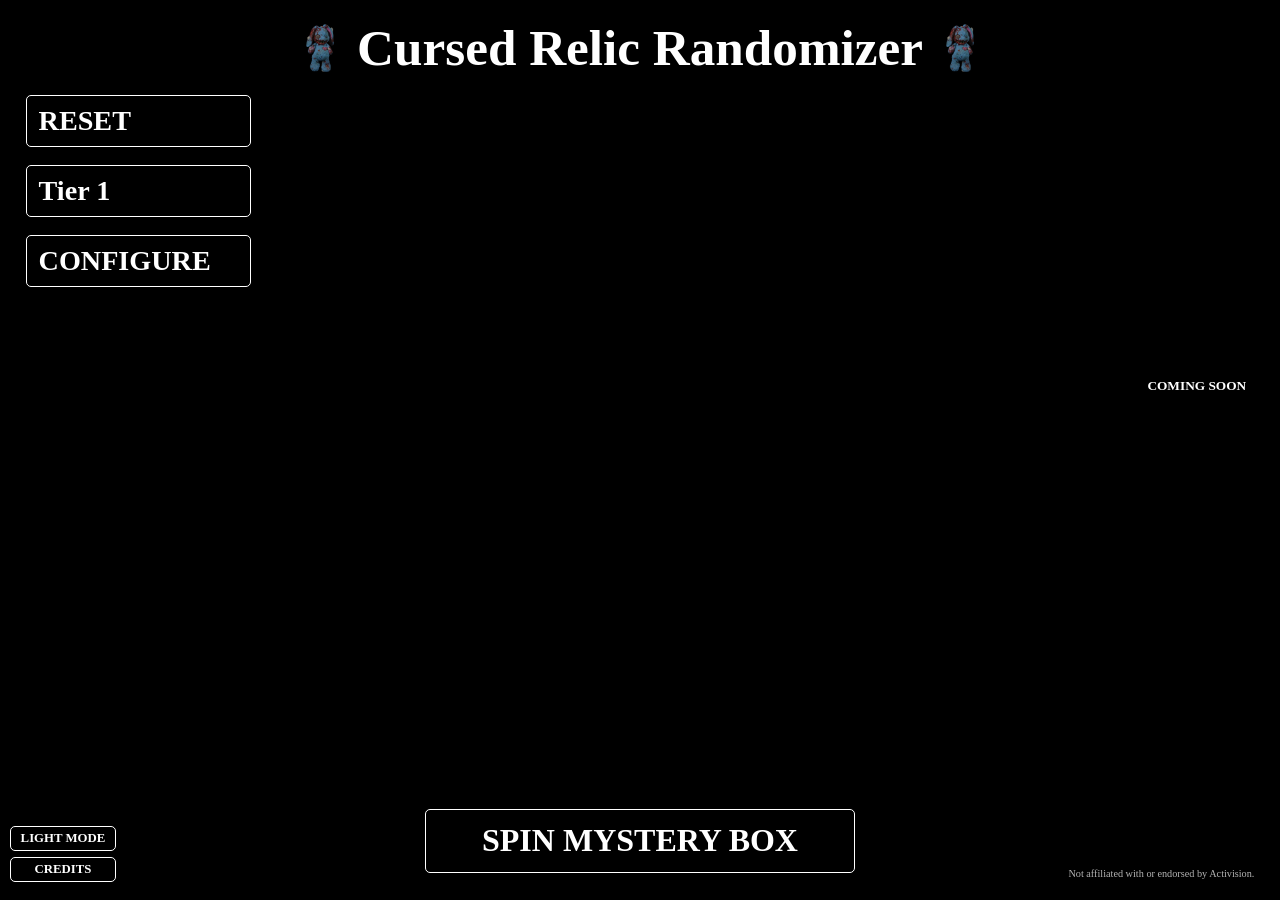
==== commit 994ed194: "Update index.html" ====
--- a/index.html
+++ b/index.html
@@ -106,19 +106,24 @@
   preload="auto"
 ></video>
 
-  </a>
-  <button
-  id="meatExeButton"
-  class="meat-exe-button"
-  type="button"
-  disabled
-  aria-label="MEAT.exe coming soon"
->
-  <img
-    src="images/meatlogo.png"
-    class="meat-main-logo"
-    alt="MEAT.exe"
-  ><img
+  </a><button
+id="meatExeButton"
+class="meat-exe-button"
+type="button"
+disabled
+hidden
+aria-label="MEAT.exe coming soon"
+
+«»
+
+<img
+src="images/meatlogo.png"
+class="meat-main-logo"
+alt="MEAT.exe"
+
+«»
+
+<img
 src="images/stulogo.png"
 class="meat-stu-logo"
 alt=""
@@ -141,11 +146,6 @@
 
 <div class="modal-content">
   <p>
-    Background AOTD static art: Grillmaster Harry
-    (<a href="https://x.com/Vermontious" target="_blank" rel="noopener noreferrer">@Vermontious</a> on X)
-  </p>
-
-  <p>
     COD Zombies Mystery Box Model by
     <a href="https://sketchfab.com/3d-models/rigged-cod-zombies-mystery-box-ba7c191d4e88431db5ffc15c47540947"
        target="_blank"
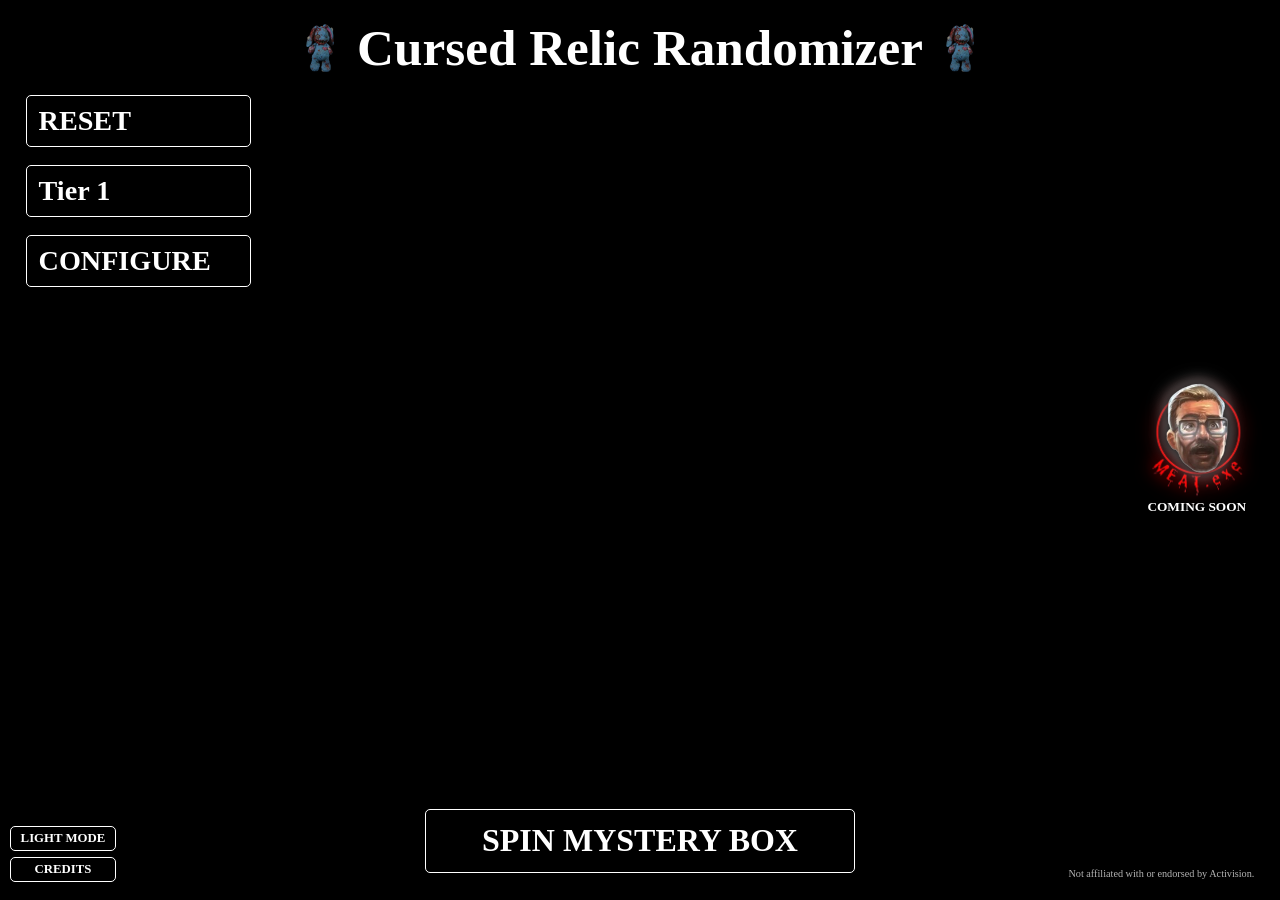
==== commit 091d8b63: "Update index.html" ====
--- a/index.html
+++ b/index.html
@@ -106,31 +106,27 @@
   preload="auto"
 ></video>
 
-  </a><button
-id="meatExeButton"
-class="meat-exe-button"
-type="button"
-disabled
-hidden
-aria-label="MEAT.exe coming soon"
-
-«»
-
-<img
-src="images/meatlogo.png"
-class="meat-main-logo"
-alt="MEAT.exe"
-
-«»
-
-<img
+  </a>
+  <button
+  id="meatExeButton"
+  class="meat-exe-button"
+  type="button"
+  disabled
+  hidden
+  aria-label="MEAT.exe coming soon"
+>
+  <img
+    src="images/meatlogo.png"
+    class="meat-main-logo"
+    alt="MEAT.exe"
+  ><img
 src="images/stulogo.png"
 class="meat-stu-logo"
 alt=""
 
 «»
 
-  <span class="meat-coming-soon">
+  <span class="meat-coming-soon" hidden>
     COMING SOON
   </span>
   </button>
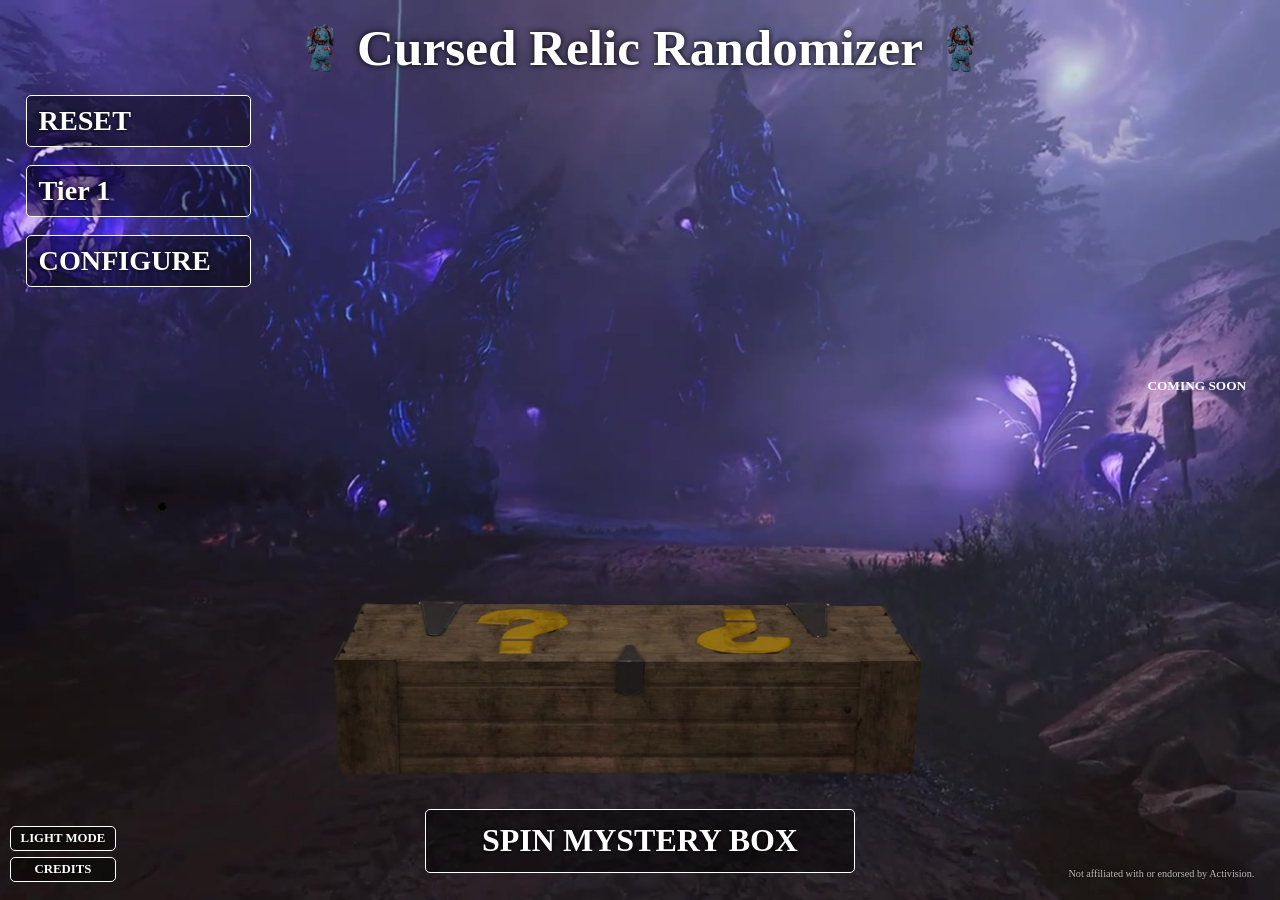
==== commit 478a9c50: "Update index.html" ====
--- a/index.html
+++ b/index.html
@@ -7,12 +7,20 @@
   <link rel="canonical" href="https://relicrandomizer.com/">
   <link rel="sitemap" type="text/html" href="sitemap.html">
   <link rel="stylesheet" href="style.css">
-</head><body>  <!-- =========================
+</head><body style="background: black url('images/WebsiteBackgroundPoster.jpg') center / cover no-repeat fixed;">  <!-- =========================
        BACKGROUND VIDEO
-  ========================== --><video id="bgVideo" muted playsinline preload="auto">
+  ========================== --><video
+id="bgVideo"
+muted
+playsinline
+preload="auto"
+poster="images/WebsiteBackgroundPoster.jpg"
+style="opacity: 0;"
+
+«»
+
   <source src="videos/WebsiteBackgroundVid.mp4" type="video/mp4">
-</video>
-  <!-- =========================
+</video>  <!-- =========================
        MAIN UI
   ========================== -->  <div class="ui"><!-- Title Header -->
 <h1 class="title">
@@ -106,20 +114,24 @@
   preload="auto"
 ></video>
 
-  </a>
-  <button
-  id="meatExeButton"
-  class="meat-exe-button"
-  type="button"
-  disabled
-  hidden
-  aria-label="MEAT.exe coming soon"
->
-  <img
-    src="images/meatlogo.png"
-    class="meat-main-logo"
-    alt="MEAT.exe"
-  ><img
+  </a><button
+id="meatExeButton"
+class="meat-exe-button"
+type="button"
+disabled
+hidden
+aria-label="MEAT.exe coming soon"
+
+«»
+
+<img
+src="images/meatlogo.png"
+class="meat-main-logo"
+alt="MEAT.exe"
+
+«»
+
+<img
 src="images/stulogo.png"
 class="meat-stu-logo"
 alt=""
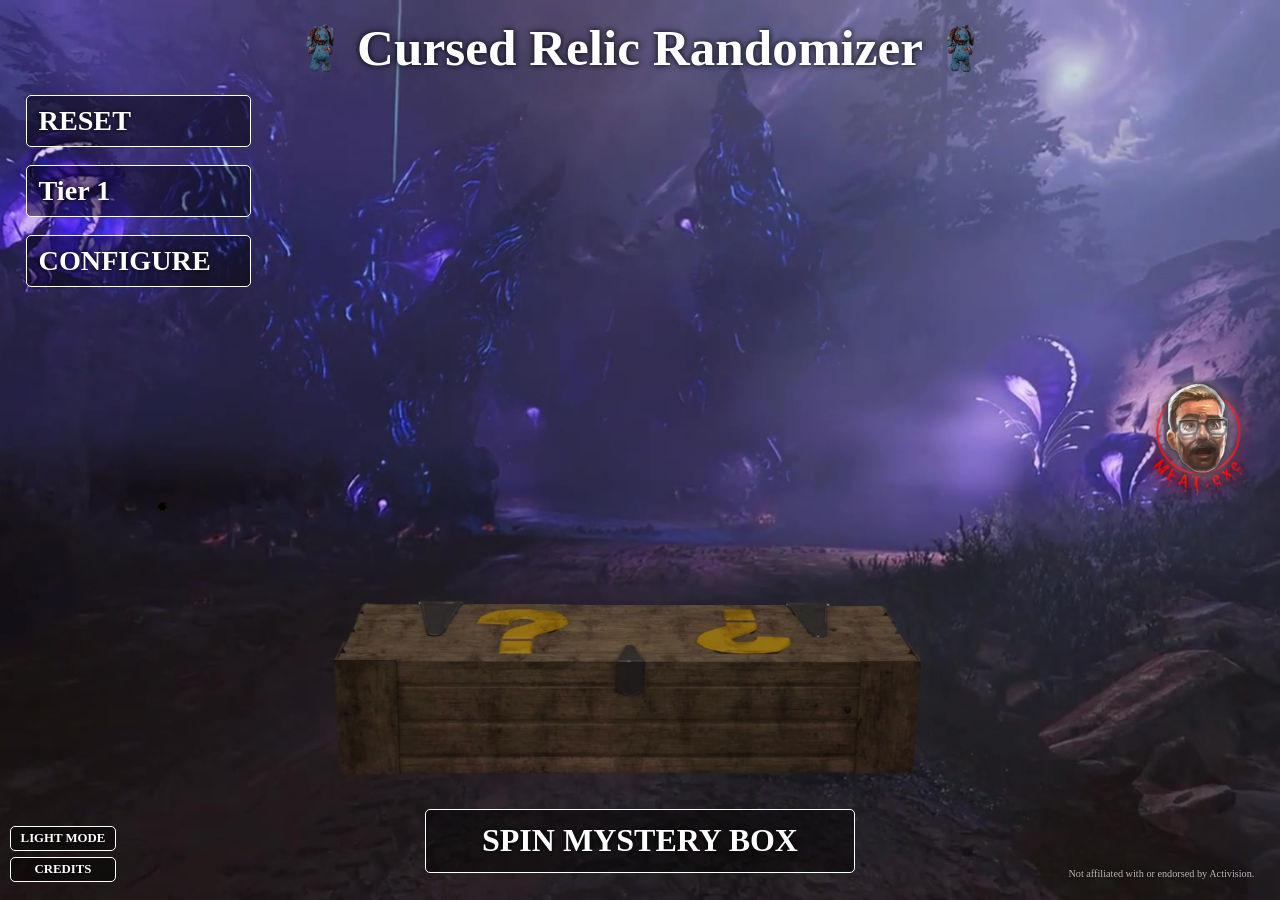
==== commit 960e01e8: "Refactor index.html structure and content" ====
--- a/index.html
+++ b/index.html
@@ -1,4 +1,7 @@
-<!DOCTYPE html><html lang="en"><head>
+<!DOCTYPE html>
+<html lang="en">
+
+<head>
   <link rel="icon" href="images/PeeksIcon.png" type="image/png">
   <meta charset="UTF-8">
   <meta name="viewport" content="width=device-width, initial-scale=1.0, viewport-fit=cover">
@@ -7,282 +10,315 @@
   <link rel="canonical" href="https://relicrandomizer.com/">
   <link rel="sitemap" type="text/html" href="sitemap.html">
   <link rel="stylesheet" href="style.css">
-</head><body style="background: black url('images/WebsiteBackgroundPoster.jpg') center / cover no-repeat fixed;">  <!-- =========================
+</head>
+
+<body>
+
+  <!-- =========================
        BACKGROUND VIDEO
-  ========================== --><video
-id="bgVideo"
-muted
-playsinline
-preload="auto"
-poster="images/WebsiteBackgroundPoster.jpg"
-style="opacity: 0;"
-
-«»
-
+  ========================== -->
+<video
+  id="bgVideo"
+  muted
+  playsinline
+  preload="auto"
+  poster="images/WebsiteBackgroundPoster.jpg"
+>
   <source src="videos/WebsiteBackgroundVid.mp4" type="video/mp4">
-</video>  <!-- =========================
+</video>
+
+  <!-- =========================
        MAIN UI
-  ========================== -->  <div class="ui"><!-- Title Header -->
-<h1 class="title">
-  <img src="images/MrPeeks.png" class="title-icon" alt="">
-  <span>Cursed Relic Randomizer</span>
-  <img src="images/MrPeeks.png" class="title-icon" alt="">
-</h1>
-
-
-<!-- Left Controls -->
-<div class="left-controls">
-
-  <button id="resetButton">RESET</button>
-
-  <!-- Tier Dropdown -->
-  <div id="tierDropdown" class="tier-dropdown">
-    <button id="tierButton" class="tier-button" data-value="tier1">
-      Tier 1
-    </button>
-
-    <div id="tierMenu" class="tier-menu hidden">
-      <div class="tier-option" data-value="tier1">
-        <span>Tier 1</span>
-        <small>Unlocks Golden Armor</small>
+  ========================== -->
+
+  <div class="ui">
+
+    <!-- Title Header -->
+    <h1 class="title">
+      <img src="images/MrPeeks.png" class="title-icon" alt="">
+      <span>Cursed Relic Randomizer</span>
+      <img src="images/MrPeeks.png" class="title-icon" alt="">
+    </h1>
+
+
+    <!-- Left Controls -->
+    <div class="left-controls">
+
+      <button id="resetButton">RESET</button>
+
+      <!-- Tier Dropdown -->
+      <div id="tierDropdown" class="tier-dropdown">
+        <button id="tierButton" class="tier-button" data-value="tier1">
+          Tier 1
+        </button>
+
+        <div id="tierMenu" class="tier-menu hidden">
+          <div class="tier-option" data-value="tier1">
+            <span>Tier 1</span>
+            <small>Unlocks Golden Armor</small>
+          </div>
+
+          <div class="tier-option" data-value="tier2">
+            <span>Tier 2</span>
+            <small>Unlocks Ultra weapon rarity</small>
+          </div>
+
+          <div class="tier-option" data-value="tier3">
+            <span>Tier 3</span>
+            <small>Unlocks Tier 4 Pack-A-Punch</small>
+          </div>
+
+          <div class="tier-option" data-value="tier3hard">
+            <span>Tier 3 HARD</span>
+            <small>It's a masochist's dream. Go on, we dare you!</small>
+          </div>
+        </div>
       </div>
 
-      <div class="tier-option" data-value="tier2">
-        <span>Tier 2</span>
-        <small>Unlocks Ultra weapon rarity</small>
-      </div>
-
-      <div class="tier-option" data-value="tier3">
-        <span>Tier 3</span>
-        <small>Unlocks Tier 4 Pack-A-Punch</small>
-      </div>
-
-      <div class="tier-option" data-value="tier3hard">
-        <span>Tier 3 HARD</span>
-        <small>It's a masochist's dream. Go on, we dare you!</small>
-      </div>
+      <button id="configureButton">CONFIGURE</button>
+
     </div>
-  </div>
-
-  <button id="configureButton">CONFIGURE</button>
-
-</div>
-
-
-<!-- Main Spin Button -->
-
+
+
+    <!-- Main Spin Button -->
 <button id="spinButton">SPIN MYSTERY BOX</button>
 
 <p id="activisionDisclaimer" class="disclaimer">
   Not affiliated with or endorsed by Activision.
-</p><!-- Output Area -->
-<div id="output"></div>
-
-
-<!-- Mr. Peeks Result Image -->
-<img id="mrPeeksImage"
-     src="images/MrPeeks.png"
-     alt="Mr. Peeks">
-
-<div id="mrPeeksNoseZone"></div>
-
-<!-- Bottom Utility Buttons --><div class="bottom-links">
+</p>
+    
+    <!-- Output Area -->
+    <div id="output"></div>
+
+
+    <!-- Mr. Peeks Result Image -->
+    <img id="mrPeeksImage"
+         src="images/MrPeeks.png"
+         alt="Mr. Peeks">
+
+    <div id="mrPeeksNoseZone"></div>
+
+
+<!-- Bottom Utility Buttons -->
+<div class="bottom-links">
   <div class="bottom-left">
     <button id="themeToggleButton" class="theme-toggle">
       LIGHT MODE
-    </button><button id="creditsButton" class="credits">
-  CREDITS
-</button>
-
-  </div><a
-id="zomdleButton"
-class="zomdle-button"
-href="https://zomdle.com/"
-target="_blank"
-rel="noopener noreferrer"
-aria-label="Visit Zomdle"
-
-«»
-
-<video
-  id="zomdleVideo"
-  src="videos/zomdle.mp4"
-  autoplay
-  muted
-  loop
-  playsinline
-  preload="auto"
-></video>
-
-  </a><button
-id="meatExeButton"
-class="meat-exe-button"
-type="button"
-disabled
-hidden
-aria-label="MEAT.exe coming soon"
-
-«»
-
-<img
-src="images/meatlogo.png"
-class="meat-main-logo"
-alt="MEAT.exe"
-
-«»
-
-<img
-src="images/stulogo.png"
-class="meat-stu-logo"
-alt=""
-
-«»
+    </button>
+
+    <button id="creditsButton" class="credits">
+      CREDITS
+    </button>
+  </div>
+
+  <a
+    id="zomdleButton"
+    class="zomdle-button"
+    href="https://zomdle.com/"
+    target="_blank"
+    rel="noopener noreferrer"
+    aria-label="Visit Zomdle"
+  >
+    <video
+      id="zomdleVideo"
+      src="videos/zomdle.mp4"
+      autoplay
+      muted
+      loop
+      playsinline
+      preload="auto"
+    ></video>
+  </a>
+
+  <button
+  id="meatExeButton"
+  class="meat-exe-button"
+  type="button"
+  disabled
+  hidden
+  aria-label="MEAT.exe coming soon"
+>
+  <img
+    src="images/meatlogo.png"
+    class="meat-main-logo"
+    alt="MEAT.exe"
+  >
+
+  <img
+    src="images/stulogo.png"
+    class="meat-stu-logo"
+    alt=""
+  >
 
   <span class="meat-coming-soon" hidden>
     COMING SOON
   </span>
   </button>
-</div><!-- =========================
+</div>
+
+<!-- =========================
      CREDITS MODAL
-========================== --><div id="creditsModal" class="modal hidden">
-  <div class="modal-box"><div class="modal-title-bar">
-  <span class="modal-title">
-    <img src="images/PeeksIcon.png" class="modal-icon" alt="">
-    Credits
-  </span>
+========================== -->
+
+<div id="creditsModal" class="modal hidden">
+  <div class="modal-box">
+
+    <div class="modal-title-bar">
+      <span class="modal-title">
+        <img src="images/PeeksIcon.png" class="modal-icon" alt="">
+        Credits
+      </span>
+    </div>
+
+    <div class="modal-content">
+      <p>
+        COD Zombies Mystery Box Model by
+        <a href="https://sketchfab.com/3d-models/rigged-cod-zombies-mystery-box-ba7c191d4e88431db5ffc15c47540947"
+           target="_blank"
+           rel="noopener noreferrer">
+          P3p33
+        </a>
+      </p>
+
+      <p>
+        Animations and Web Application designed by
+        <a href="https://x.com/StrisselStudios" target="_blank" rel="noopener noreferrer">
+          Strissel
+        </a>
+        (Me!)
+      </p>
+
+      <button id="creditsContactButton" class="contact-button credits-contact-button">
+        CONTACT ME!
+      </button>
+    </div>
+
+  </div>
 </div>
 
-<div class="modal-content">
-  <p>
-    COD Zombies Mystery Box Model by
-    <a href="https://sketchfab.com/3d-models/rigged-cod-zombies-mystery-box-ba7c191d4e88431db5ffc15c47540947"
-       target="_blank"
-       rel="noopener noreferrer">
-      P3p33
-    </a>
-  </p>
-
-  <p>
-    Animations and Web Application designed by
-    <a href="https://x.com/StrisselStudios" target="_blank" rel="noopener noreferrer">
-      Strissel
-    </a>
-    (Me!)
-  </p>
-
-  <button id="creditsContactButton" class="contact-button credits-contact-button">
-    CONTACT ME!
-  </button>
+
+  <!-- =========================
+       CONFIGURATION MODAL
+  ========================== -->
+
+  <div id="configureModal" class="modal hidden">
+    <div id="configureBox" class="configure-box">
+
+      <!-- Configure Title Bar -->
+      <div class="modal-title-bar">
+        <span class="modal-title">
+          <img src="images/PeeksIcon.png" class="modal-icon" alt="">
+          Configuration Panel
+        </span>
+      </div>
+
+
+      <!-- Configure Content -->
+      <div class="configure-content">
+
+        <!-- Standard Maps -->
+
+<div class="config-column">
+  <h3>Standard</h3>
+
+  <label><input type="checkbox" class="map-checkbox" checked> Ashes of the Damned</label>
+
+  <label><input type="checkbox" class="map-checkbox" checked> Astra Malorum</label>
+
+  <label><input type="checkbox" class="map-checkbox" checked> Paradox Junction</label>
+
+  <label><input type="checkbox" class="map-checkbox" checked> Totenreich</label>
+
+  <label><input type="checkbox" class="map-checkbox" checked> Kowakujo</label>
+
+  <label><input type="checkbox" class="map-checkbox" checked> Rex Infernus</label>
+
 </div>
 
+
+        <!-- Survival Maps -->
+        <div class="config-column">
+          <h3>Survival</h3>
+
+          <label><input type="checkbox" class="map-checkbox" checked> Farm Survival</label>
+          <label><input type="checkbox" class="map-checkbox" checked> Exit 115 Survival</label>
+          <label><input type="checkbox" class="map-checkbox" checked> Cosmodrome Survival</label>
+          <label><input type="checkbox" class="map-checkbox" checked> Mars Survival</label>
+          <label><input type="checkbox" class="map-checkbox" checked> Ashwood Survival</label>
+          <label><input type="checkbox" class="map-checkbox" checked> Nuked Survival</label>
+
+          <label><input type="checkbox" class="map-checkbox" checked> Eidskallen Lighthouse Survival</label>
+
+          <label><input type="checkbox" class="map-checkbox" checked> Kenshu Survival</label>
+        </div>
+
+
+        <!-- Grim Relics -->
+        <div class="config-column">
+          <h3>Grim</h3>
+          <label><input type="checkbox" class="relic-checkbox" checked> Lawyer's Pen</label>
+          <label><input type="checkbox" class="relic-checkbox" checked> Dragon Wings</label>
+          <label><input type="checkbox" class="relic-checkbox" checked> Teddy Bear</label>
+          <label><input type="checkbox" class="relic-checkbox" checked> Gong</label>
+          <label><input type="checkbox" class="relic-checkbox" checked> Seed</label>
+          <label><input type="checkbox" class="relic-checkbox" checked> Rocket</label>
+          <label><input type="checkbox" class="relic-checkbox" checked> Power Switch</label>
+          <label><input type="checkbox" class="relic-checkbox" checked> Wrestler's Belt</label>
+          <label><input type="checkbox" class="relic-checkbox" checked> Gramophone</label>
+          <label><input type="checkbox" class="relic-checkbox" checked> Druid Stone</label>
+        </div>
+
+
+        <!-- Sinister Relics -->
+        <div class="config-column">
+          <h3>Sinister</h3>
+          <label><input type="checkbox" class="relic-checkbox" checked> Vrill Sphere</label>
+          <label><input type="checkbox" class="relic-checkbox" checked> Sam's Drawing</label>
+          <label><input type="checkbox" class="relic-checkbox" checked> Focusing Stone</label>
+          <label><input type="checkbox" class="relic-checkbox" checked> Fang</label>
+          <label><input type="checkbox" class="relic-checkbox" checked> Matryoshka Dolls</label>
+          <label><input type="checkbox" class="relic-checkbox" checked> Summoning Key</label>
+          <label><input type="checkbox" class="relic-checkbox" checked> Stuffed Elephant</label>
+          <label><input type="checkbox" class="relic-checkbox" checked> Dancing Arnie</label>
+          <label><input type="checkbox" class="relic-checkbox" checked> Valkyrie Helmet</label>
+          <label><input type="checkbox" class="relic-checkbox" checked> Film Reel</label>
+        </div>
+
+
+        <!-- Wicked Relics -->
+        <div class="config-column">
+          <h3>Wicked</h3>
+          <label><input type="checkbox" class="relic-checkbox" checked> Bus</label>
+          <label><input type="checkbox" class="relic-checkbox" checked> Dragon Head</label>
+          <label><input type="checkbox" class="relic-checkbox" checked> Blood Vials</label>
+          <label><input type="checkbox" class="relic-checkbox" checked> Golden Spork</label>
+          <label><input type="checkbox" class="relic-checkbox" checked> Civil Protector</label>
+          <label><input type="checkbox" class="relic-checkbox" checked> Mangler Helmet</label>
+          <label><input type="checkbox" class="relic-checkbox" checked> Agarthan Device</label>
+          <label><input type="checkbox" class="relic-checkbox" checked> Music Box</label>
+          <label><input type="checkbox" class="relic-checkbox" checked> Dragon Egg</label>
+          <label><input type="checkbox" class="relic-checkbox" checked> Mannequin Turret</label>
+        </div>
+
+      </div>
+
+
+      <!-- Configure Footer Buttons -->
+      <div class="configure-footer">
+        <button id="saveConfigButton">Save</button>
+        <button id="deselectRelicsButton">Deselect All Relics</button>
+        <button id="resetConfigButton">Reset</button>
+      </div>
+
+    </div>
   </div>
-</div>  <!-- =========================
-       CONFIGURATION MODAL
-  ========================== -->  <div id="configureModal" class="modal hidden">
-    <div id="configureBox" class="configure-box">  <!-- Configure Title Bar -->
-  <div class="modal-title-bar">
-    <span class="modal-title">
-      <img src="images/PeeksIcon.png" class="modal-icon" alt="">
-      Configuration Panel
-    </span>
-  </div>
-
-
-  <!-- Configure Content -->
-  <div class="configure-content">
-
-    <!-- Standard Maps -->
-
-<div class="config-column">
-  <h3>Standard</h3><label><input type="checkbox" class="map-checkbox" checked> Ashes of the Damned</label>
-
-<label><input type="checkbox" class="map-checkbox" checked> Astra Malorum</label>
-
-<label><input type="checkbox" class="map-checkbox" checked> Paradox Junction</label>
-
-<label><input type="checkbox" class="map-checkbox" checked> Totenreich</label>
-
-<label><input type="checkbox" class="map-checkbox" checked> Kowakujo</label>
-
-<label><input type="checkbox" class="map-checkbox" checked> Rex Infernus</label>
-
-</div>    <!-- Survival Maps -->
-    <div class="config-column">
-      <h3>Survival</h3>
-
-      <label><input type="checkbox" class="map-checkbox" checked> Farm Survival</label>
-      <label><input type="checkbox" class="map-checkbox" checked> Exit 115 Survival</label>
-      <label><input type="checkbox" class="map-checkbox" checked> Cosmodrome Survival</label>
-      <label><input type="checkbox" class="map-checkbox" checked> Mars Survival</label>
-      <label><input type="checkbox" class="map-checkbox" checked> Ashwood Survival</label>
-      <label><input type="checkbox" class="map-checkbox" checked> Nuked Survival</label>
-
-      <label><input type="checkbox" class="map-checkbox" checked> Eidskallen Lighthouse Survival</label>
-
-      <label><input type="checkbox" class="map-checkbox" checked> Kenshu Survival</label>
-    </div>
-
-
-    <!-- Grim Relics -->
-    <div class="config-column">
-      <h3>Grim</h3>
-      <label><input type="checkbox" class="relic-checkbox" checked> Lawyer's Pen</label>
-      <label><input type="checkbox" class="relic-checkbox" checked> Dragon Wings</label>
-      <label><input type="checkbox" class="relic-checkbox" checked> Teddy Bear</label>
-      <label><input type="checkbox" class="relic-checkbox" checked> Gong</label>
-      <label><input type="checkbox" class="relic-checkbox" checked> Seed</label>
-      <label><input type="checkbox" class="relic-checkbox" checked> Rocket</label>
-      <label><input type="checkbox" class="relic-checkbox" checked> Power Switch</label>
-      <label><input type="checkbox" class="relic-checkbox" checked> Wrestler's Belt</label>
-      <label><input type="checkbox" class="relic-checkbox" checked> Gramophone</label>
-      <label><input type="checkbox" class="relic-checkbox" checked> Druid Stone</label>
-    </div>
-
-
-    <!-- Sinister Relics -->
-    <div class="config-column">
-      <h3>Sinister</h3>
-      <label><input type="checkbox" class="relic-checkbox" checked> Vrill Sphere</label>
-      <label><input type="checkbox" class="relic-checkbox" checked> Sam's Drawing</label>
-      <label><input type="checkbox" class="relic-checkbox" checked> Focusing Stone</label>
-      <label><input type="checkbox" class="relic-checkbox" checked> Fang</label>
-      <label><input type="checkbox" class="relic-checkbox" checked> Matryoshka Dolls</label>
-      <label><input type="checkbox" class="relic-checkbox" checked> Summoning Key</label>
-      <label><input type="checkbox" class="relic-checkbox" checked> Stuffed Elephant</label>
-      <label><input type="checkbox" class="relic-checkbox" checked> Dancing Arnie</label>
-      <label><input type="checkbox" class="relic-checkbox" checked> Valkyrie Helmet</label>
-      <label><input type="checkbox" class="relic-checkbox" checked> Film Reel</label>
-    </div>
-
-
-    <!-- Wicked Relics -->
-    <div class="config-column">
-      <h3>Wicked</h3>
-      <label><input type="checkbox" class="relic-checkbox" checked> Bus</label>
-      <label><input type="checkbox" class="relic-checkbox" checked> Dragon Head</label>
-      <label><input type="checkbox" class="relic-checkbox" checked> Blood Vials</label>
-      <label><input type="checkbox" class="relic-checkbox" checked> Golden Spork</label>
-      <label><input type="checkbox" class="relic-checkbox" checked> Civil Protector</label>
-      <label><input type="checkbox" class="relic-checkbox" checked> Mangler Helmet</label>
-      <label><input type="checkbox" class="relic-checkbox" checked> Agarthan Device</label>
-      <label><input type="checkbox" class="relic-checkbox" checked> Music Box</label>
-      <label><input type="checkbox" class="relic-checkbox" checked> Dragon Egg</label>
-      <label><input type="checkbox" class="relic-checkbox" checked> Mannequin Turret</label>
-    </div>
-
-  </div>
-
-
-  <!-- Configure Footer Buttons -->
-  <div class="configure-footer">
-    <button id="saveConfigButton">Save</button>
-    <button id="deselectRelicsButton">Deselect All Relics</button>
-    <button id="resetConfigButton">Reset</button>
-  </div>
-
-</div>
-
-  </div>  <!-- =========================
+
+
+  <!-- =========================
        JAVASCRIPT
-  ========================== -->  <script src="script.js"></script></body>
+  ========================== -->
+
+  <script src="script.js"></script>
+
+</body>
 </html>
